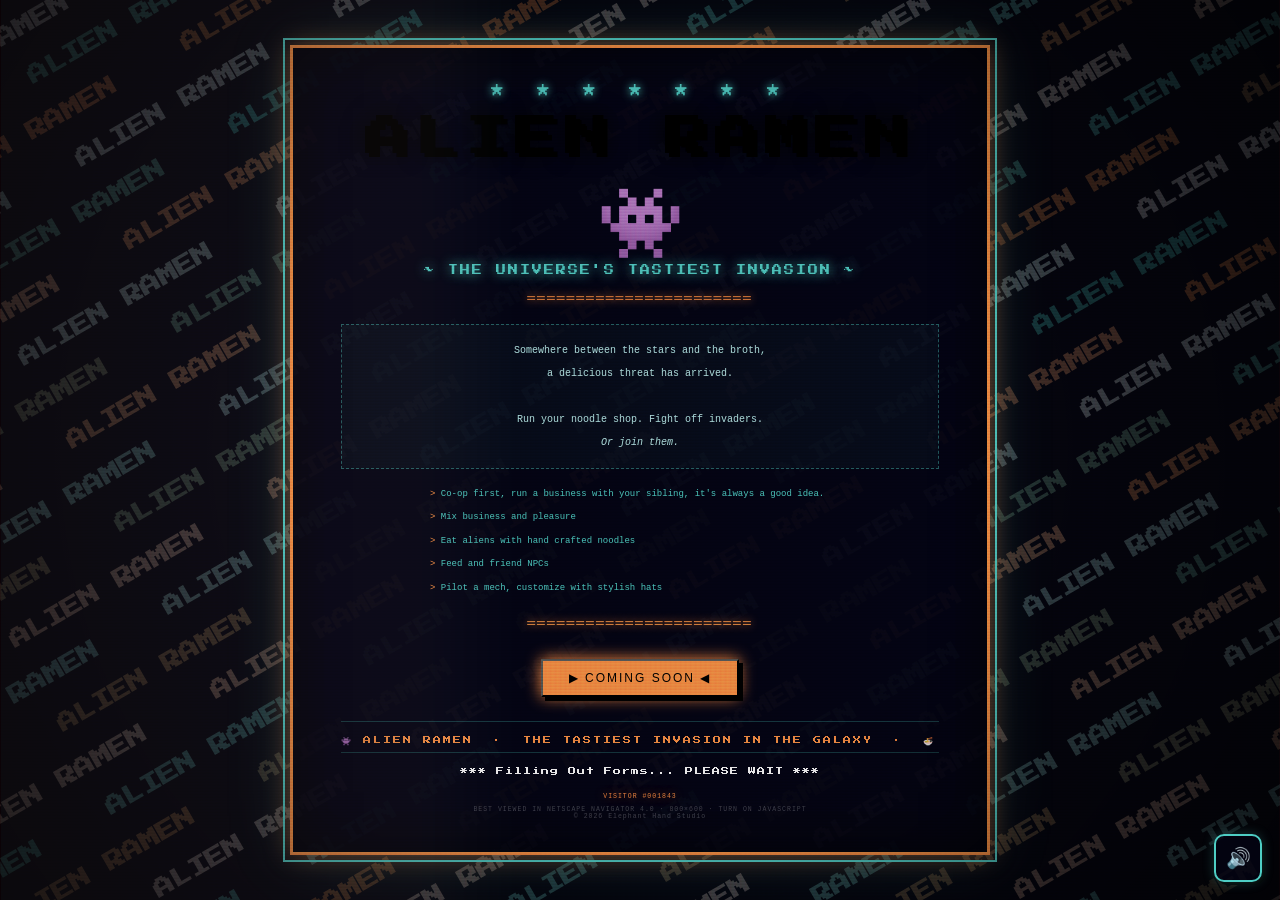
==== index.html @ 8db493e3 "Strengthen CRT overlay and audio" ====
<!DOCTYPE html>
<html lang="en">
<head>
  <meta charset="UTF-8">
  <meta name="viewport" content="width=device-width, initial-scale=1.0">
  <title>ALIEN RAMEN</title>
  <!-- Alien invader emoji favicon via SVG data URI -->
  <link rel="icon" href="data:image/svg+xml,<svg xmlns='http://www.w3.org/2000/svg' viewBox='0 0 100 100'><text y='.9em' font-size='90'>👾</text></svg>">
  <link href="https://fonts.googleapis.com/css2?family=Press+Start+2P&display=swap" rel="stylesheet">
  <style>
    :root {
      --orange: #FF8C42;
      --teal:   #4ECDC4;
      --white:  #FFFFFF;
      --dark:   #04040e;
      --card-bg: rgba(4, 4, 20, 0.93);
    }

    * { margin: 0; padding: 0; box-sizing: border-box; }

    body {
      background: var(--dark);
      min-height: 100vh;
      display: flex;
      align-items: center;
      justify-content: center;
      overflow: hidden;
      font-family: 'Press Start 2P', 'Courier New', monospace;
    }
    body.booting .card {
      opacity: 0;
      transform: scale(0.98);
      pointer-events: none;
    }
    body.crt-on::before {
      content: "";
      position: fixed;
      inset: 0;
      z-index: 20;
      pointer-events: none;
      background:
        repeating-linear-gradient(
          to bottom,
          rgba(255, 255, 255, 0.2) 0px,
          rgba(255, 255, 255, 0.2) 1px,
          rgba(0, 0, 0, 0) 2px,
          rgba(0, 0, 0, 0) 3px
        ),
        repeating-linear-gradient(
          to right,
          rgba(255, 80, 80, 0.09) 0px,
          rgba(255, 80, 80, 0.09) 1px,
          rgba(80, 255, 120, 0.09) 2px,
          rgba(80, 255, 120, 0.09) 3px,
          rgba(80, 160, 255, 0.09) 4px,
          rgba(80, 160, 255, 0.09) 5px
        );
      mix-blend-mode: overlay;
      opacity: 0.55;
      animation: scanlineDrift 7s linear infinite, crtFlicker 0.14s steps(2, end) infinite;
    }
    body.crt-on::after {
      content: "";
      position: fixed;
      inset: 0;
      z-index: 21;
      pointer-events: none;
      background:
        radial-gradient(circle at center, rgba(0, 0, 0, 0.05) 45%, rgba(0, 0, 0, 0.72) 100%),
        linear-gradient(180deg, rgba(0, 12, 18, 0.06), rgba(16, 0, 22, 0.06));
      mix-blend-mode: multiply;
      opacity: 0.9;
    }
    .crt-rgb {
      position: fixed;
      inset: 0;
      z-index: 22;
      pointer-events: none;
      opacity: 0.2;
      mix-blend-mode: screen;
      animation: rgbJitter 0.2s steps(2, end) infinite;
      background:
        linear-gradient(90deg, rgba(255,0,0,0.16) 0%, rgba(255,0,0,0.16) 33%, rgba(0,0,0,0) 40%),
        linear-gradient(90deg, rgba(0,255,255,0.16) 0%, rgba(0,255,255,0.16) 33%, rgba(0,0,0,0) 40%);
      background-size: 100% 100%, 100% 100%;
      background-position: -1px 0, 1px 0;
    }
    body:not(.crt-on) .crt-rgb { display: none; }
    @keyframes scanlineDrift {
      from { transform: translateY(0); }
      to { transform: translateY(4px); }
    }
    @keyframes crtFlicker {
      0%, 100% { opacity: 0.55; }
      50% { opacity: 0.62; }
    }
    @keyframes rgbJitter {
      0%, 100% { transform: translateX(0); }
      50% { transform: translateX(0.7px); }
    }

    /* ── CANVAS BACKGROUND ───────────────────────── */
    #bg {
      position: fixed;
      inset: 0;
      width: 100%;
      height: 100%;
      z-index: 0;
    }

    /* ── CARD ────────────────────────────────────── */
    .card {
      position: relative;
      z-index: 10;
      background: var(--card-bg);
      border: 3px solid var(--orange);
      outline: 2px solid var(--teal);
      outline-offset: 5px;
      padding: 36px 48px 32px;
      max-width: 700px;
      width: 92vw;
      text-align: center;
      box-shadow:
        0 0 25px rgba(255,140,66,.45),
        0 0 60px rgba(78,205,196,.2),
        inset 0 0 50px rgba(0,0,0,.6);
      transition: opacity .5s ease, transform .5s ease;
    }

    /* ── TITLE ───────────────────────────────────── */
    .stars-row {
      color: var(--teal);
      font-size: 13px;
      letter-spacing: 10px;
      margin-bottom: 18px;
      text-shadow: 0 0 8px var(--teal);
    }

    .game-title {
      font-size: clamp(26px, 6vw, 44px);
      letter-spacing: 6px;
      text-shadow: 4px 4px 0 #000, 0 0 22px currentColor;
      margin-bottom: 4px;
      animation: titleCycle 6s linear infinite;
    }
    body.title-jitter-on .game-title {
      animation: titleCycle 6s linear infinite, titleJitter 2.4s steps(2, end) infinite;
    }
    @keyframes titleCycle {
      0%,100% { color: var(--orange); }
      33%      { color: var(--teal);   }
      66%      { color: var(--white);  }
    }
    @keyframes titleJitter {
      0%, 86%, 100% { transform: translate(0, 0) skewX(0deg); filter: drop-shadow(0 0 0 transparent); }
      87% { transform: translate(-1px, 0) skewX(-1deg); }
      89% { transform: translate(1px, 1px) skewX(1deg); }
      91% { transform: translate(-1px, -1px) skewX(0deg); filter: drop-shadow(2px 0 0 rgba(78,205,196,.35)); }
      93% { transform: translate(1px, 0) skewX(-1deg); filter: drop-shadow(-2px 0 0 rgba(255,140,66,.35)); }
    }

    /* ── ALIEN ICON ──────────────────────────────── */
    .alien-icon {
      font-size: 70px;
      display: block;
      margin: 18px auto;
      line-height: 1;
      animation: float 2.2s ease-in-out infinite;
    }
    @keyframes float {
      0%,100% { transform: translateY(0); }
      50%      { transform: translateY(-9px); }
    }

    /* ── DIVIDERS & TAGLINE ──────────────────────── */
    .divider {
      color: var(--orange);
      font-size: 13px;
      letter-spacing: 2px;
      margin: 14px 0;
      text-shadow: 0 0 8px var(--orange);
    }

    .tagline {
      color: var(--teal);
      font-size: 10px;
      letter-spacing: 2px;
      text-shadow: 0 0 12px var(--teal);
      margin: 10px 0;
    }

    /* ── DESCRIPTION BOX ─────────────────────────── */
    .description {
      color: #b8ecec;
      font-size: 10px;
      line-height: 2.3;
      margin: 18px 0 14px;
      padding: 14px 18px;
      border: 1px dashed rgba(78,205,196,.4);
      background: rgba(78,205,196,.04);
      font-family: 'Courier New', monospace;
    }

    /* ── FEATURE LIST ────────────────────────────── */
    .features {
      text-align: left;
      list-style: none;
      color: var(--teal);
      font-size: 9px;
      line-height: 2.6;
      margin: 8px auto 14px;
      max-width: 420px;
      font-family: 'Courier New', monospace;
    }
    .features li::before { content: '> '; color: var(--orange); }

    /* ── COMING SOON BADGE ───────────────────────── */
    .coming-soon {
      display: inline-block;
      background: var(--orange);
      color: #000;
      padding: 10px 26px;
      font-size: 12px;
      letter-spacing: 2px;
      box-shadow: 4px 4px 0 #000, 0 0 16px var(--orange);
      margin: 14px 0 10px;
      animation: badgeGlow 2s ease-in-out infinite;
    }
    @keyframes badgeGlow {
      0%,100% { box-shadow: 4px 4px 0 #000, 0 0 10px var(--orange); }
      50%      { box-shadow: 4px 4px 0 #000, 0 0 28px var(--orange); }
    }

    /* ── BLINK & FOOTER ──────────────────────────── */
    .blink-text {
      color: var(--white);
      font-size: 8px;
      letter-spacing: 1px;
      margin-top: 14px;
      animation: blink 1.2s step-start infinite;
    }
    @keyframes blink { 0%,100% { opacity:1; } 50% { opacity:0; } }

    .marquee-wrap {
      overflow: hidden;
      margin: 14px 0 6px;
      border-top: 1px solid rgba(78,205,196,.25);
      border-bottom: 1px solid rgba(78,205,196,.25);
      padding: 6px 0;
    }
    .marquee-inner {
      display: inline-block;
      white-space: nowrap;
      animation: marqueeScroll 18s linear infinite;
      color: var(--orange);
      font-size: 8px;
      letter-spacing: 2px;
    }
    @keyframes marqueeScroll {
      from { transform: translateX(100vw); }
      to   { transform: translateX(-100%); }
    }

    .footer-note {
      color: rgba(255,255,255,.25);
      font-size: 6.5px;
      margin-top: 18px;
      font-family: 'Courier New', monospace;
      letter-spacing: 1px;
    }
    .footer-counter {
      color: rgba(255, 140, 66, 0.95);
      margin-bottom: 6px;
      text-shadow: 0 0 8px rgba(255, 140, 66, 0.5);
    }

    .boot-overlay {
      position: fixed;
      inset: 0;
      z-index: 30;
      background: rgba(0, 0, 0, 0.96);
      color: var(--teal);
      font-family: 'Courier New', monospace;
      font-size: clamp(12px, 1.8vw, 16px);
      padding: clamp(18px, 3vw, 30px);
      display: flex;
      align-items: flex-start;
      justify-content: flex-start;
      text-shadow: 0 0 8px rgba(78,205,196,.45);
      transition: opacity .6s ease;
    }
    .boot-overlay.hidden {
      opacity: 0;
      pointer-events: none;
    }
    .boot-lines {
      white-space: pre-wrap;
      line-height: 1.8;
      max-width: min(900px, 92vw);
    }

    .sound-toggle {
      position: fixed;
      right: 18px;
      bottom: 18px;
      z-index: 40;
      width: 48px;
      height: 48px;
      border: 2px solid var(--teal);
      background: rgba(4, 4, 20, 0.75);
      color: var(--teal);
      border-radius: 10px;
      box-shadow: 0 0 12px rgba(78,205,196,.25), 3px 3px 0 #000;
      display: grid;
      place-items: center;
      font-size: 20px;
      line-height: 1;
      transition: transform .15s ease, box-shadow .2s ease, color .2s ease, border-color .2s ease;
      user-select: none;
      opacity: 1;
      visibility: visible;
    }
    body.booting .sound-toggle {
      opacity: 0;
      visibility: hidden;
      pointer-events: none;
    }
    .sound-toggle:hover {
      transform: translateY(-1px);
      box-shadow: 0 0 18px rgba(78,205,196,.45), 3px 3px 0 #000;
    }
    .sound-toggle:active {
      transform: translateY(0);
    }
    .sound-toggle.muted {
      color: rgba(255,255,255,.7);
      border-color: rgba(255,255,255,.5);
    }
  </style>
</head>
<body>

  <!-- Diagonal scrolling "ALIEN RAMEN" background -->
  <canvas id="bg"></canvas>
  <div class="crt-rgb" aria-hidden="true"></div>
  <div id="bootOverlay" class="boot-overlay" aria-hidden="true">
    <pre id="bootLines" class="boot-lines"></pre>
  </div>

  <!-- Landing page card -->
  <div class="card">
    <div class="stars-row">★ ★ ★ ★ ★ ★ ★</div>

    <div class="game-title">ALIEN RAMEN</div>

    <span class="alien-icon">👾</span>

    <div class="tagline">~ THE UNIVERSE'S TASTIEST INVASION ~</div>

    <div class="divider">═══════════════════════</div>

    <div class="description">
      Somewhere between the stars and the broth,<br>
      a delicious threat has arrived.<br><br>
      Run your noodle shop. Fight off invaders.<br>
      <em>Or join them.</em>
    </div>

    <ul class="features">
      <li>Co-op first, run a business with your sibling, it's always a good idea.</li>
      <li>Mix business and pleasure</li>
      <li>Eat aliens with hand crafted noodles</li>
      <li>Feed and friend NPCs</li>
      <li>Pilot a mech, customize with stylish hats</li>
    </ul>

    <div class="divider">═══════════════════════</div>

    <button id="comingSoonBtn" class="coming-soon" type="button">▶ COMING SOON ◀</button>

    <div class="marquee-wrap">
      <span class="marquee-inner">
        👾 ALIEN RAMEN &nbsp;·&nbsp; THE TASTIEST INVASION IN THE GALAXY &nbsp;·&nbsp;
        🍜 COMING SOON &nbsp;·&nbsp; PREPARE YOUR NOODLES &nbsp;·&nbsp;
        👾 ALIEN RAMEN &nbsp;·&nbsp;
      </span>
    </div>

    <div id="blinkText" class="blink-text">*** LOADING NOODLES... PLEASE WAIT ***</div>

    <div class="footer-note">
      <div id="footerCounter" class="footer-counter">VISITOR #<span id="visitorCount">000000</span></div>
      BEST VIEWED IN NETSCAPE NAVIGATOR 4.0 · 800×600 · TURN ON JAVASCRIPT
      <br>
      © 2026 Elephant Hand Studio
    </div>
  </div>
  <button id="soundToggle" class="sound-toggle muted" type="button" aria-label="Enable sound" title="Toggle sound">🔇</button>
  <audio id="bgm" loop preload="auto">
    <source src="assets/bgm.mi_music-fourth-flight.mp3" type="audio/mpeg">
  </audio>

  <script>
    const RETRO_FEATURES = {
      crtScanlines: true,
      bootSequence: true,
      soundSystem: true,
      visitorCounter: true,
      titleJitter: true,
    };

    // ── Canvas diagonal scrolling background ──────────────────────────────────
    const canvas = document.getElementById('bg');
    const ctx    = canvas.getContext('2d');

    const COLORS    = ['#FF8C42', '#4ECDC4', '#FFFFFF'];
    const TEXT      = 'ALIEN RAMEN   ';
    const FONT_SIZE = 20;
    const WORD_GAP  = 18;
    const ROW_GAP   = 10;
    const ANGLE     = -Math.PI / 6;   // –30 °  (diagonal)
    const SPEED     = 0.55;           // px per frame

    let offset    = 0;
    let textWidth = 0;
    let cellWidth = 0;
    let rowHeight = 0;

    function resize() {
      canvas.width  = window.innerWidth;
      canvas.height = window.innerHeight;
      // Re-measure after resize (font may change on hi-DPI)
      setFont();
      textWidth = ctx.measureText(TEXT).width;
      cellWidth = textWidth + WORD_GAP;
      rowHeight = FONT_SIZE * 1.9 + ROW_GAP;
    }

    function setFont() {
      ctx.font = `bold ${FONT_SIZE}px 'Press Start 2P', 'Courier New', monospace`;
      ctx.textBaseline = 'top';
    }

    // Smooth color cycling: each cell has its own time offset
    function getColor(cellIndex, timestamp) {
      const cycleMs  = 2800;                        // ms for one full color cycle
      const stagger  = 550;                         // ms offset between cells
      const period   = cycleMs * COLORS.length;
      // Math.abs(cellIndex) keeps the stagger positive so the modulo is always >= 0
      const t        = (timestamp + Math.abs(cellIndex) * stagger) % period;
      const idx      = Math.floor(t / cycleMs) % COLORS.length;
      const next     = (idx + 1)                   % COLORS.length;
      const frac     = (t % cycleMs) / cycleMs;

      const c1 = hexToRgb(COLORS[idx]);
      const c2 = hexToRgb(COLORS[next]);
      return `rgb(${lerp(c1.r,c2.r,frac)|0},${lerp(c1.g,c2.g,frac)|0},${lerp(c1.b,c2.b,frac)|0})`;
    }

    function hexToRgb(hex) {
      return {
        r: parseInt(hex.slice(1,3), 16),
        g: parseInt(hex.slice(3,5), 16),
        b: parseInt(hex.slice(5,7), 16),
      };
    }
    const lerp = (a, b, t) => a + (b - a) * t;

    function draw(timestamp) {
      ctx.clearRect(0, 0, canvas.width, canvas.height);
      setFont();

      if (cellWidth === 0) {
        textWidth = ctx.measureText(TEXT).width;
        cellWidth = textWidth + WORD_GAP;
      }

      ctx.globalAlpha = 0.26;
      ctx.save();

      // Centre the rotated grid over the viewport
      ctx.translate(canvas.width / 2, canvas.height / 2);
      ctx.rotate(ANGLE);

      const diag    = Math.hypot(canvas.width, canvas.height);
      const numCols = Math.ceil(diag / cellWidth)  + 4;
      const numRows = Math.ceil(diag / rowHeight)  + 4;
      const startX  = -diag / 2;
      const startY  = -diag / 2;

      // Seamless scroll: advance only by (offset % cellWidth) so the grid tiles
      const cellOffsetX = offset % cellWidth;

      for (let row = 0; row < numRows; row++) {
        // Brick-pattern horizontal stagger per row keeps the pattern from
        // looking like a boring stripe and reinforces the diagonal feel.
        const brickShift = (row % 2) * (cellWidth / 2);

        for (let col = -1; col < numCols; col++) {
          const x = startX + col * cellWidth - cellOffsetX + brickShift;
          const y = startY + row * rowHeight;

          ctx.fillStyle = getColor(row * numCols + col, timestamp);
          ctx.fillText(TEXT, x, y);
        }
      }

      ctx.restore();

      offset += SPEED;
      // Prevent the offset from growing unboundedly (keep it in one tile period)
      if (offset > textWidth * 200) offset = 0;

      requestAnimationFrame(draw);
    }

    const bootOverlay = document.getElementById('bootOverlay');
    const bootLines = document.getElementById('bootLines');
    const footerCounter = document.getElementById('footerCounter');
    const visitorCountEl = document.getElementById('visitorCount');
    const soundToggle = document.getElementById('soundToggle');
    const comingSoonBtn = document.getElementById('comingSoonBtn');
    const blinkTextEl = document.getElementById('blinkText');
    const bgm = document.getElementById('bgm');
    const sfxSelect = new Audio('assets/blipSelect.wav');
    const sfxConfirm = new Audio('assets/hitHurt.wav');
    const HOVER_SFX_COOLDOWN_MS = 150;
    sfxSelect.preload = 'auto';
    sfxConfirm.preload = 'auto';
    sfxSelect.volume = 0.315;
    sfxConfirm.volume = 0.385;

    let audioEnabled = RETRO_FEATURES.soundSystem;
    let lastHoverSfxAt = 0;
    let statusMessages = [
      'Making Noodles',
      'Loading Broth',
      'Lowering Defense Matrix',
      'Gathering Hats',
      'Finding Customers',
      'Loading Slurps',
      'Chopping Meat',
      'Dumpster Diving',
      'Filling Out Forms',
      'Getting a Business License',
      'Killing Invaders',
      'Midnight Market Is Not Real',
      'Descaling Tentacles',
      'Acquiring Permissions',
      'Infusing Broth',
      'Smelling Cheffory',
    ];
    let lastStatusIndex = -1;

    function updateVisitorCounter() {
      if (!visitorCountEl) return;
      const key = 'alienRamenVisitorCount';
      let count = parseInt(localStorage.getItem(key) || '1842', 10);
      if (!Number.isFinite(count)) count = 1842;
      count += 1;
      localStorage.setItem(key, String(count));
      visitorCountEl.textContent = String(count).padStart(6, '0');
    }

    function playUiBlip(kind = 'tap') {
      if (!audioEnabled) return;
      const sfx = kind === 'confirm' ? sfxConfirm : sfxSelect;
      try {
        if (kind === 'tap') {
          const now = performance.now();
          if (now - lastHoverSfxAt < HOVER_SFX_COOLDOWN_MS) return;
          if (!sfx.paused && Number.isFinite(sfx.duration) && sfx.currentTime < sfx.duration - 0.02) return;
          lastHoverSfxAt = now;
        }
        sfx.currentTime = 0;
        sfx.play().catch(() => {});
      } catch (_) {}
    }

    function setAudioEnabled(enabled) {
      audioEnabled = enabled;
      if (!RETRO_FEATURES.soundSystem) return;
      soundToggle.classList.toggle('muted', !enabled);
      soundToggle.textContent = enabled ? '🔊' : '🔇';
      soundToggle.setAttribute('aria-label', enabled ? 'Mute sound' : 'Enable sound');
      soundToggle.title = enabled ? 'Mute sound' : 'Enable sound';

      if (enabled) {
        bgm.volume = 0.315;
        bgm.play().catch(() => {});
      } else {
        bgm.pause();
      }
    }

    async function loadStatusMessagesFromCsv() {
      try {
        const response = await fetch('assets/loading-statuses.csv', { cache: 'no-store' });
        if (!response.ok) return;
        const csv = await response.text();
        const parsed = csv
          .split(/\r?\n/)
          .map((line) => line.trim())
          .filter((line) => line.length > 0 && !line.startsWith('#'));

        if (parsed.length > 0) {
          statusMessages = parsed;
        }
      } catch (_) {}
    }

    function getNextStatusMessage() {
      if (statusMessages.length === 0) return 'Loading Noodles... Please Wait';
      if (statusMessages.length === 1) return statusMessages[0];

      let nextIndex = lastStatusIndex;
      while (nextIndex === lastStatusIndex) {
        nextIndex = Math.floor(Math.random() * statusMessages.length);
      }
      lastStatusIndex = nextIndex;
      return statusMessages[nextIndex];
    }

    function updateBlinkStatus() {
      if (!blinkTextEl) return;
      blinkTextEl.textContent = `*** ${getNextStatusMessage()}... PLEASE WAIT ***`;
    }

    async function initBlinkStatus() {
      if (!blinkTextEl) return;
      await loadStatusMessagesFromCsv();
      updateBlinkStatus();
      blinkTextEl.addEventListener('animationiteration', updateBlinkStatus);
    }

    async function runBootSequence() {
      if (!bootOverlay || !bootLines) return;
      if (!RETRO_FEATURES.bootSequence) {
        bootOverlay.classList.add('hidden');
        return;
      }
      document.body.classList.add('booting');

      const lines = [
        'ALIEN RAMEN OS v1.99',
        'Booting noodle-core...',
        'Checking broth memory banks... OK',
        'Loading sibling co-op protocol... OK',
        'Calibrating mech ladle thrusters... OK',
        'Spawning friendly NPCs... READY',
        '',
        'Welcome to the shop.'
      ];

      bootLines.textContent = '';
      for (const line of lines) {
        bootLines.textContent += `${line}\n`;
        await new Promise((resolve) => setTimeout(resolve, 80));
      }

      await new Promise((resolve) => setTimeout(resolve, 175));
      bootOverlay.classList.add('hidden');
      document.body.classList.remove('booting');
    }

    if (comingSoonBtn) {
      comingSoonBtn.addEventListener('click', () => {
        comingSoonBtn.textContent = 'Steam page coming soon';
        window.setTimeout(() => {
          comingSoonBtn.textContent = '▶ COMING SOON ◀';
        }, 1400);
      });
    }

    if (RETRO_FEATURES.soundSystem) {
      setAudioEnabled(true);

      soundToggle.addEventListener('click', () => {
        const next = !audioEnabled;
        setAudioEnabled(next);
        if (next) {
          playUiBlip('confirm');
        }
      });

      document.addEventListener('pointerover', (event) => {
        const target = event.target.closest('button, a');
        if (target && target !== soundToggle) {
          playUiBlip('tap');
        }
      });

      document.addEventListener('pointerdown', (event) => {
        const target = event.target.closest('button, a');
        if (target && target !== soundToggle) {
          playUiBlip('confirm');
        }
      });

      bgm.addEventListener('error', () => {
        soundToggle.title = 'Sound file missing (check assets audio filenames)';
      });

      // Some browsers block autoplay until first user gesture.
      window.addEventListener('pointerdown', () => {
        if (audioEnabled && bgm.paused) {
          bgm.play().catch(() => {});
        }
      }, { once: true });
    } else {
      soundToggle.hidden = true;
      bgm.pause();
    }

    // Start everything up
    if (RETRO_FEATURES.crtScanlines) {
      document.body.classList.add('crt-on');
    }
    if (RETRO_FEATURES.titleJitter) {
      document.body.classList.add('title-jitter-on');
    }
    if (RETRO_FEATURES.visitorCounter) {
      updateVisitorCounter();
    } else if (footerCounter) {
      footerCounter.style.display = 'none';
    }
    resize();
    window.addEventListener('resize', resize);
    if (document.fonts && document.fonts.ready) {
      document.fonts.ready.then(resize).catch(() => {});
      if (typeof document.fonts.addEventListener === 'function') {
        document.fonts.addEventListener('loadingdone', resize);
      }
    }
    runBootSequence();
    initBlinkStatus();
    requestAnimationFrame(draw);
  </script>
</body>
</html>
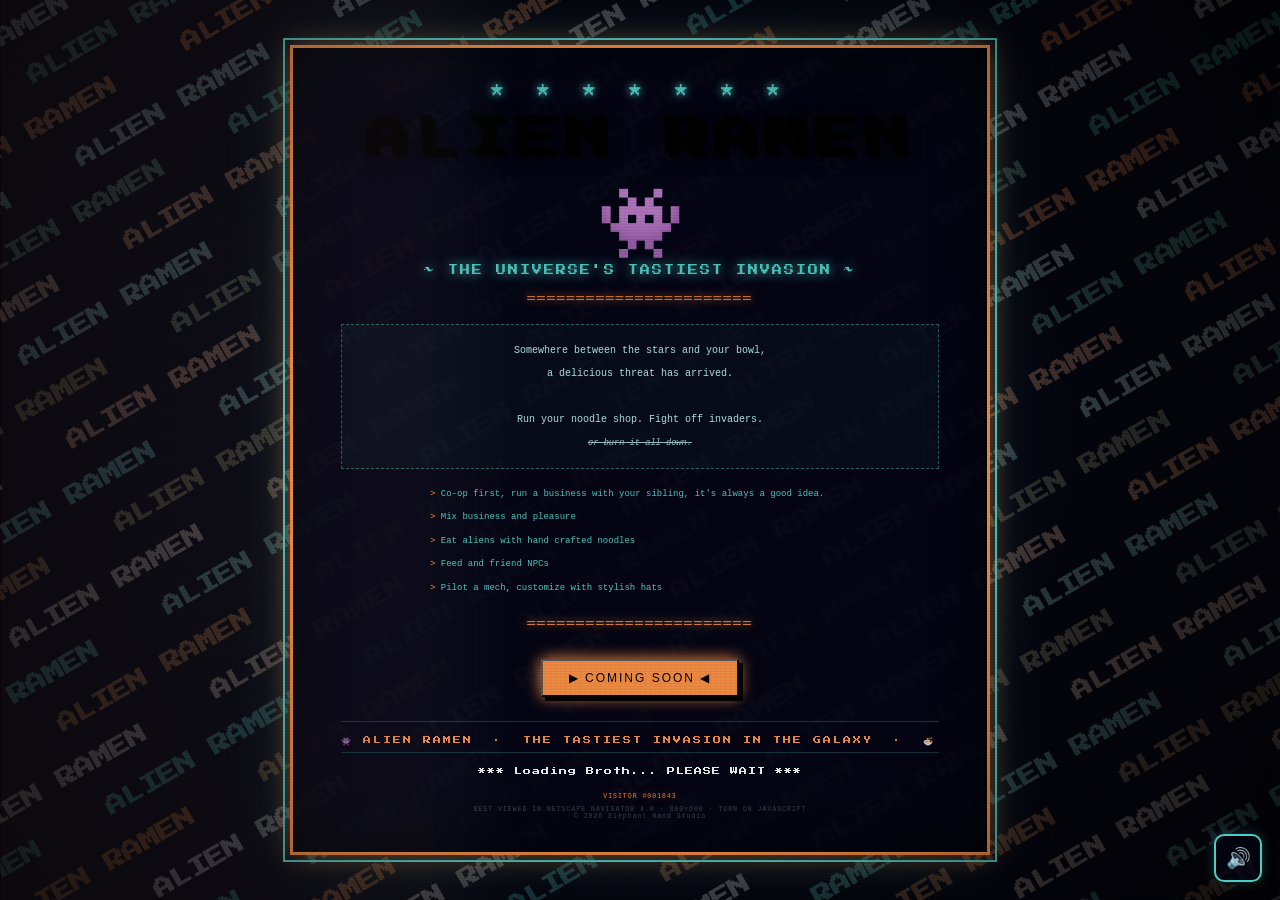
==== commit d51e1f52: "Update chaos copy and delay" ====
--- a/index.html
+++ b/index.html
@@ -200,6 +200,13 @@
       background: rgba(78,205,196,.04);
       font-family: 'Courier New', monospace;
     }
+    .description__chaos {
+      display: inline-block;
+      font-style: italic;
+      font-size: calc(10px - 1pt);
+      text-decoration: line-through;
+      opacity: 0.85;
+    }
 
     /* ── FEATURE LIST ────────────────────────────── */
     .features {
@@ -360,10 +367,10 @@
     <div class="divider">═══════════════════════</div>
 
     <div class="description">
-      Somewhere between the stars and the broth,<br>
+      Somewhere between the stars and your bowl,<br>
       a delicious threat has arrived.<br><br>
       Run your noodle shop. Fight off invaders.<br>
-      <em>Or join them.</em>
+      <span class="description__chaos">or burn it all down.</span>
     </div>
 
     <ul class="features">
@@ -524,7 +531,7 @@
     const bgm = document.getElementById('bgm');
     const sfxSelect = new Audio('assets/blipSelect.wav');
     const sfxConfirm = new Audio('assets/hitHurt.wav');
-    const HOVER_SFX_COOLDOWN_MS = 150;
+    const HOVER_SFX_COOLDOWN_MS = 1200;
     sfxSelect.preload = 'auto';
     sfxConfirm.preload = 'auto';
     sfxSelect.volume = 0.315;
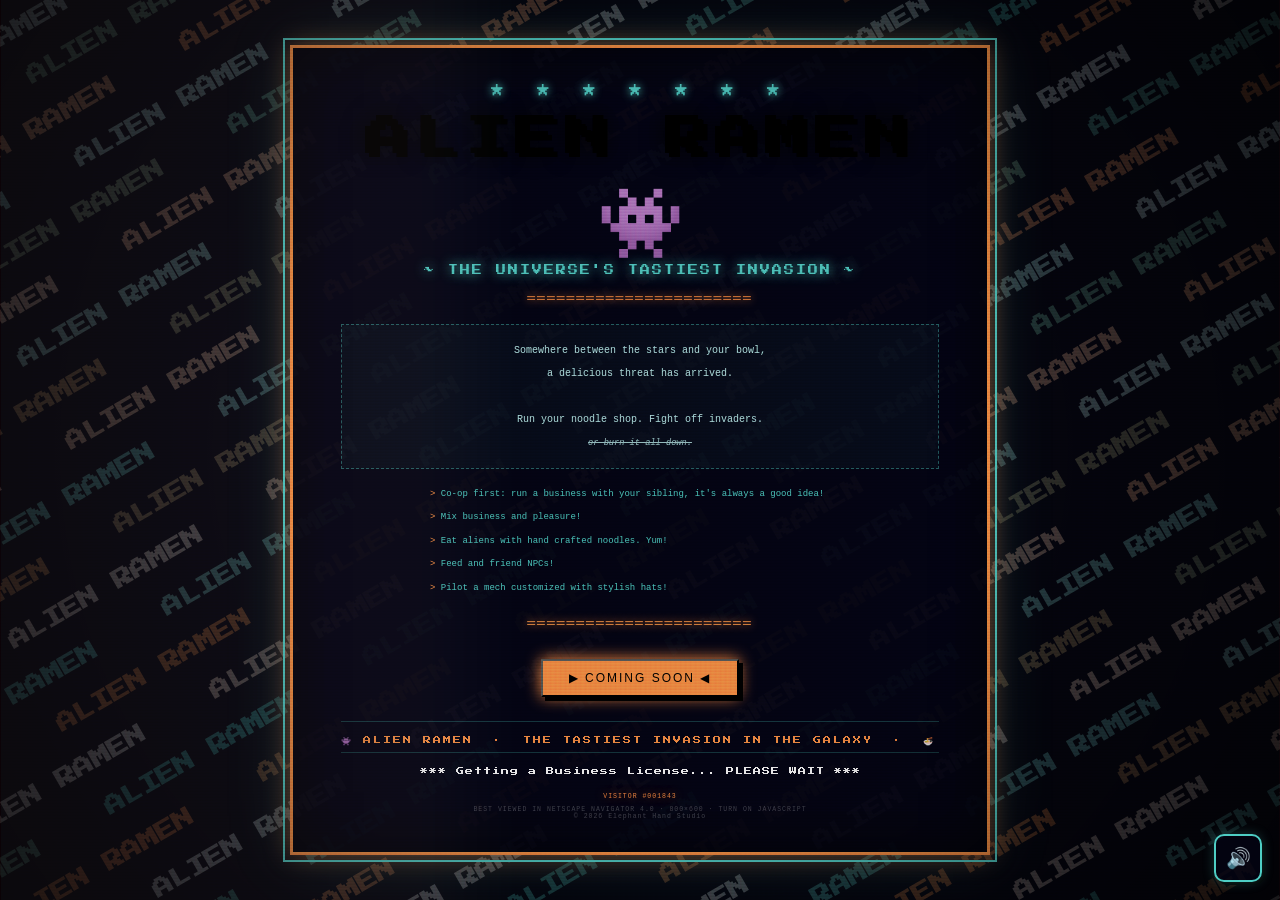
==== commit 7e2013c0: "updated some copy" ====
--- a/index.html
+++ b/index.html
@@ -1,747 +1,880 @@
-<!DOCTYPE html>
+<!doctype html>
 <html lang="en">
-<head>
-  <meta charset="UTF-8">
-  <meta name="viewport" content="width=device-width, initial-scale=1.0">
-  <title>ALIEN RAMEN</title>
-  <!-- Alien invader emoji favicon via SVG data URI -->
-  <link rel="icon" href="data:image/svg+xml,<svg xmlns='http://www.w3.org/2000/svg' viewBox='0 0 100 100'><text y='.9em' font-size='90'>👾</text></svg>">
-  <link href="https://fonts.googleapis.com/css2?family=Press+Start+2P&display=swap" rel="stylesheet">
-  <style>
-    :root {
-      --orange: #FF8C42;
-      --teal:   #4ECDC4;
-      --white:  #FFFFFF;
-      --dark:   #04040e;
-      --card-bg: rgba(4, 4, 20, 0.93);
-    }
-
-    * { margin: 0; padding: 0; box-sizing: border-box; }
-
-    body {
-      background: var(--dark);
-      min-height: 100vh;
-      display: flex;
-      align-items: center;
-      justify-content: center;
-      overflow: hidden;
-      font-family: 'Press Start 2P', 'Courier New', monospace;
-    }
-    body.booting .card {
-      opacity: 0;
-      transform: scale(0.98);
-      pointer-events: none;
-    }
-    body.crt-on::before {
-      content: "";
-      position: fixed;
-      inset: 0;
-      z-index: 20;
-      pointer-events: none;
-      background:
-        repeating-linear-gradient(
-          to bottom,
-          rgba(255, 255, 255, 0.2) 0px,
-          rgba(255, 255, 255, 0.2) 1px,
-          rgba(0, 0, 0, 0) 2px,
-          rgba(0, 0, 0, 0) 3px
-        ),
-        repeating-linear-gradient(
-          to right,
-          rgba(255, 80, 80, 0.09) 0px,
-          rgba(255, 80, 80, 0.09) 1px,
-          rgba(80, 255, 120, 0.09) 2px,
-          rgba(80, 255, 120, 0.09) 3px,
-          rgba(80, 160, 255, 0.09) 4px,
-          rgba(80, 160, 255, 0.09) 5px
-        );
-      mix-blend-mode: overlay;
-      opacity: 0.55;
-      animation: scanlineDrift 7s linear infinite, crtFlicker 0.14s steps(2, end) infinite;
-    }
-    body.crt-on::after {
-      content: "";
-      position: fixed;
-      inset: 0;
-      z-index: 21;
-      pointer-events: none;
-      background:
-        radial-gradient(circle at center, rgba(0, 0, 0, 0.05) 45%, rgba(0, 0, 0, 0.72) 100%),
-        linear-gradient(180deg, rgba(0, 12, 18, 0.06), rgba(16, 0, 22, 0.06));
-      mix-blend-mode: multiply;
-      opacity: 0.9;
-    }
-    .crt-rgb {
-      position: fixed;
-      inset: 0;
-      z-index: 22;
-      pointer-events: none;
-      opacity: 0.2;
-      mix-blend-mode: screen;
-      animation: rgbJitter 0.2s steps(2, end) infinite;
-      background:
-        linear-gradient(90deg, rgba(255,0,0,0.16) 0%, rgba(255,0,0,0.16) 33%, rgba(0,0,0,0) 40%),
-        linear-gradient(90deg, rgba(0,255,255,0.16) 0%, rgba(0,255,255,0.16) 33%, rgba(0,0,0,0) 40%);
-      background-size: 100% 100%, 100% 100%;
-      background-position: -1px 0, 1px 0;
-    }
-    body:not(.crt-on) .crt-rgb { display: none; }
-    @keyframes scanlineDrift {
-      from { transform: translateY(0); }
-      to { transform: translateY(4px); }
-    }
-    @keyframes crtFlicker {
-      0%, 100% { opacity: 0.55; }
-      50% { opacity: 0.62; }
-    }
-    @keyframes rgbJitter {
-      0%, 100% { transform: translateX(0); }
-      50% { transform: translateX(0.7px); }
-    }
-
-    /* ── CANVAS BACKGROUND ───────────────────────── */
-    #bg {
-      position: fixed;
-      inset: 0;
-      width: 100%;
-      height: 100%;
-      z-index: 0;
-    }
-
-    /* ── CARD ────────────────────────────────────── */
-    .card {
-      position: relative;
-      z-index: 10;
-      background: var(--card-bg);
-      border: 3px solid var(--orange);
-      outline: 2px solid var(--teal);
-      outline-offset: 5px;
-      padding: 36px 48px 32px;
-      max-width: 700px;
-      width: 92vw;
-      text-align: center;
-      box-shadow:
-        0 0 25px rgba(255,140,66,.45),
-        0 0 60px rgba(78,205,196,.2),
-        inset 0 0 50px rgba(0,0,0,.6);
-      transition: opacity .5s ease, transform .5s ease;
-    }
-
-    /* ── TITLE ───────────────────────────────────── */
-    .stars-row {
-      color: var(--teal);
-      font-size: 13px;
-      letter-spacing: 10px;
-      margin-bottom: 18px;
-      text-shadow: 0 0 8px var(--teal);
-    }
-
-    .game-title {
-      font-size: clamp(26px, 6vw, 44px);
-      letter-spacing: 6px;
-      text-shadow: 4px 4px 0 #000, 0 0 22px currentColor;
-      margin-bottom: 4px;
-      animation: titleCycle 6s linear infinite;
-    }
-    body.title-jitter-on .game-title {
-      animation: titleCycle 6s linear infinite, titleJitter 2.4s steps(2, end) infinite;
-    }
-    @keyframes titleCycle {
-      0%,100% { color: var(--orange); }
-      33%      { color: var(--teal);   }
-      66%      { color: var(--white);  }
-    }
-    @keyframes titleJitter {
-      0%, 86%, 100% { transform: translate(0, 0) skewX(0deg); filter: drop-shadow(0 0 0 transparent); }
-      87% { transform: translate(-1px, 0) skewX(-1deg); }
-      89% { transform: translate(1px, 1px) skewX(1deg); }
-      91% { transform: translate(-1px, -1px) skewX(0deg); filter: drop-shadow(2px 0 0 rgba(78,205,196,.35)); }
-      93% { transform: translate(1px, 0) skewX(-1deg); filter: drop-shadow(-2px 0 0 rgba(255,140,66,.35)); }
-    }
-
-    /* ── ALIEN ICON ──────────────────────────────── */
-    .alien-icon {
-      font-size: 70px;
-      display: block;
-      margin: 18px auto;
-      line-height: 1;
-      animation: float 2.2s ease-in-out infinite;
-    }
-    @keyframes float {
-      0%,100% { transform: translateY(0); }
-      50%      { transform: translateY(-9px); }
-    }
-
-    /* ── DIVIDERS & TAGLINE ──────────────────────── */
-    .divider {
-      color: var(--orange);
-      font-size: 13px;
-      letter-spacing: 2px;
-      margin: 14px 0;
-      text-shadow: 0 0 8px var(--orange);
-    }
-
-    .tagline {
-      color: var(--teal);
-      font-size: 10px;
-      letter-spacing: 2px;
-      text-shadow: 0 0 12px var(--teal);
-      margin: 10px 0;
-    }
-
-    /* ── DESCRIPTION BOX ─────────────────────────── */
-    .description {
-      color: #b8ecec;
-      font-size: 10px;
-      line-height: 2.3;
-      margin: 18px 0 14px;
-      padding: 14px 18px;
-      border: 1px dashed rgba(78,205,196,.4);
-      background: rgba(78,205,196,.04);
-      font-family: 'Courier New', monospace;
-    }
-    .description__chaos {
-      display: inline-block;
-      font-style: italic;
-      font-size: calc(10px - 1pt);
-      text-decoration: line-through;
-      opacity: 0.85;
-    }
-
-    /* ── FEATURE LIST ────────────────────────────── */
-    .features {
-      text-align: left;
-      list-style: none;
-      color: var(--teal);
-      font-size: 9px;
-      line-height: 2.6;
-      margin: 8px auto 14px;
-      max-width: 420px;
-      font-family: 'Courier New', monospace;
-    }
-    .features li::before { content: '> '; color: var(--orange); }
-
-    /* ── COMING SOON BADGE ───────────────────────── */
-    .coming-soon {
-      display: inline-block;
-      background: var(--orange);
-      color: #000;
-      padding: 10px 26px;
-      font-size: 12px;
-      letter-spacing: 2px;
-      box-shadow: 4px 4px 0 #000, 0 0 16px var(--orange);
-      margin: 14px 0 10px;
-      animation: badgeGlow 2s ease-in-out infinite;
-    }
-    @keyframes badgeGlow {
-      0%,100% { box-shadow: 4px 4px 0 #000, 0 0 10px var(--orange); }
-      50%      { box-shadow: 4px 4px 0 #000, 0 0 28px var(--orange); }
-    }
-
-    /* ── BLINK & FOOTER ──────────────────────────── */
-    .blink-text {
-      color: var(--white);
-      font-size: 8px;
-      letter-spacing: 1px;
-      margin-top: 14px;
-      animation: blink 1.2s step-start infinite;
-    }
-    @keyframes blink { 0%,100% { opacity:1; } 50% { opacity:0; } }
-
-    .marquee-wrap {
-      overflow: hidden;
-      margin: 14px 0 6px;
-      border-top: 1px solid rgba(78,205,196,.25);
-      border-bottom: 1px solid rgba(78,205,196,.25);
-      padding: 6px 0;
-    }
-    .marquee-inner {
-      display: inline-block;
-      white-space: nowrap;
-      animation: marqueeScroll 18s linear infinite;
-      color: var(--orange);
-      font-size: 8px;
-      letter-spacing: 2px;
-    }
-    @keyframes marqueeScroll {
-      from { transform: translateX(100vw); }
-      to   { transform: translateX(-100%); }
-    }
-
-    .footer-note {
-      color: rgba(255,255,255,.25);
-      font-size: 6.5px;
-      margin-top: 18px;
-      font-family: 'Courier New', monospace;
-      letter-spacing: 1px;
-    }
-    .footer-counter {
-      color: rgba(255, 140, 66, 0.95);
-      margin-bottom: 6px;
-      text-shadow: 0 0 8px rgba(255, 140, 66, 0.5);
-    }
-
-    .boot-overlay {
-      position: fixed;
-      inset: 0;
-      z-index: 30;
-      background: rgba(0, 0, 0, 0.96);
-      color: var(--teal);
-      font-family: 'Courier New', monospace;
-      font-size: clamp(12px, 1.8vw, 16px);
-      padding: clamp(18px, 3vw, 30px);
-      display: flex;
-      align-items: flex-start;
-      justify-content: flex-start;
-      text-shadow: 0 0 8px rgba(78,205,196,.45);
-      transition: opacity .6s ease;
-    }
-    .boot-overlay.hidden {
-      opacity: 0;
-      pointer-events: none;
-    }
-    .boot-lines {
-      white-space: pre-wrap;
-      line-height: 1.8;
-      max-width: min(900px, 92vw);
-    }
-
-    .sound-toggle {
-      position: fixed;
-      right: 18px;
-      bottom: 18px;
-      z-index: 40;
-      width: 48px;
-      height: 48px;
-      border: 2px solid var(--teal);
-      background: rgba(4, 4, 20, 0.75);
-      color: var(--teal);
-      border-radius: 10px;
-      box-shadow: 0 0 12px rgba(78,205,196,.25), 3px 3px 0 #000;
-      display: grid;
-      place-items: center;
-      font-size: 20px;
-      line-height: 1;
-      transition: transform .15s ease, box-shadow .2s ease, color .2s ease, border-color .2s ease;
-      user-select: none;
-      opacity: 1;
-      visibility: visible;
-    }
-    body.booting .sound-toggle {
-      opacity: 0;
-      visibility: hidden;
-      pointer-events: none;
-    }
-    .sound-toggle:hover {
-      transform: translateY(-1px);
-      box-shadow: 0 0 18px rgba(78,205,196,.45), 3px 3px 0 #000;
-    }
-    .sound-toggle:active {
-      transform: translateY(0);
-    }
-    .sound-toggle.muted {
-      color: rgba(255,255,255,.7);
-      border-color: rgba(255,255,255,.5);
-    }
-  </style>
-</head>
-<body>
-
-  <!-- Diagonal scrolling "ALIEN RAMEN" background -->
-  <canvas id="bg"></canvas>
-  <div class="crt-rgb" aria-hidden="true"></div>
-  <div id="bootOverlay" class="boot-overlay" aria-hidden="true">
-    <pre id="bootLines" class="boot-lines"></pre>
-  </div>
-
-  <!-- Landing page card -->
-  <div class="card">
-    <div class="stars-row">★ ★ ★ ★ ★ ★ ★</div>
-
-    <div class="game-title">ALIEN RAMEN</div>
-
-    <span class="alien-icon">👾</span>
-
-    <div class="tagline">~ THE UNIVERSE'S TASTIEST INVASION ~</div>
-
-    <div class="divider">═══════════════════════</div>
-
-    <div class="description">
-      Somewhere between the stars and your bowl,<br>
-      a delicious threat has arrived.<br><br>
-      Run your noodle shop. Fight off invaders.<br>
-      <span class="description__chaos">or burn it all down.</span>
-    </div>
-
-    <ul class="features">
-      <li>Co-op first, run a business with your sibling, it's always a good idea.</li>
-      <li>Mix business and pleasure</li>
-      <li>Eat aliens with hand crafted noodles</li>
-      <li>Feed and friend NPCs</li>
-      <li>Pilot a mech, customize with stylish hats</li>
-    </ul>
-
-    <div class="divider">═══════════════════════</div>
-
-    <button id="comingSoonBtn" class="coming-soon" type="button">▶ COMING SOON ◀</button>
-
-    <div class="marquee-wrap">
-      <span class="marquee-inner">
-        👾 ALIEN RAMEN &nbsp;·&nbsp; THE TASTIEST INVASION IN THE GALAXY &nbsp;·&nbsp;
-        🍜 COMING SOON &nbsp;·&nbsp; PREPARE YOUR NOODLES &nbsp;·&nbsp;
-        👾 ALIEN RAMEN &nbsp;·&nbsp;
-      </span>
-    </div>
-
-    <div id="blinkText" class="blink-text">*** LOADING NOODLES... PLEASE WAIT ***</div>
-
-    <div class="footer-note">
-      <div id="footerCounter" class="footer-counter">VISITOR #<span id="visitorCount">000000</span></div>
-      BEST VIEWED IN NETSCAPE NAVIGATOR 4.0 · 800×600 · TURN ON JAVASCRIPT
-      <br>
-      © 2026 Elephant Hand Studio
-    </div>
-  </div>
-  <button id="soundToggle" class="sound-toggle muted" type="button" aria-label="Enable sound" title="Toggle sound">🔇</button>
-  <audio id="bgm" loop preload="auto">
-    <source src="assets/bgm.mi_music-fourth-flight.mp3" type="audio/mpeg">
-  </audio>
-
-  <script>
-    const RETRO_FEATURES = {
-      crtScanlines: true,
-      bootSequence: true,
-      soundSystem: true,
-      visitorCounter: true,
-      titleJitter: true,
-    };
-
-    // ── Canvas diagonal scrolling background ──────────────────────────────────
-    const canvas = document.getElementById('bg');
-    const ctx    = canvas.getContext('2d');
-
-    const COLORS    = ['#FF8C42', '#4ECDC4', '#FFFFFF'];
-    const TEXT      = 'ALIEN RAMEN   ';
-    const FONT_SIZE = 20;
-    const WORD_GAP  = 18;
-    const ROW_GAP   = 10;
-    const ANGLE     = -Math.PI / 6;   // –30 °  (diagonal)
-    const SPEED     = 0.55;           // px per frame
-
-    let offset    = 0;
-    let textWidth = 0;
-    let cellWidth = 0;
-    let rowHeight = 0;
-
-    function resize() {
-      canvas.width  = window.innerWidth;
-      canvas.height = window.innerHeight;
-      // Re-measure after resize (font may change on hi-DPI)
-      setFont();
-      textWidth = ctx.measureText(TEXT).width;
-      cellWidth = textWidth + WORD_GAP;
-      rowHeight = FONT_SIZE * 1.9 + ROW_GAP;
-    }
-
-    function setFont() {
-      ctx.font = `bold ${FONT_SIZE}px 'Press Start 2P', 'Courier New', monospace`;
-      ctx.textBaseline = 'top';
-    }
-
-    // Smooth color cycling: each cell has its own time offset
-    function getColor(cellIndex, timestamp) {
-      const cycleMs  = 2800;                        // ms for one full color cycle
-      const stagger  = 550;                         // ms offset between cells
-      const period   = cycleMs * COLORS.length;
-      // Math.abs(cellIndex) keeps the stagger positive so the modulo is always >= 0
-      const t        = (timestamp + Math.abs(cellIndex) * stagger) % period;
-      const idx      = Math.floor(t / cycleMs) % COLORS.length;
-      const next     = (idx + 1)                   % COLORS.length;
-      const frac     = (t % cycleMs) / cycleMs;
-
-      const c1 = hexToRgb(COLORS[idx]);
-      const c2 = hexToRgb(COLORS[next]);
-      return `rgb(${lerp(c1.r,c2.r,frac)|0},${lerp(c1.g,c2.g,frac)|0},${lerp(c1.b,c2.b,frac)|0})`;
-    }
-
-    function hexToRgb(hex) {
-      return {
-        r: parseInt(hex.slice(1,3), 16),
-        g: parseInt(hex.slice(3,5), 16),
-        b: parseInt(hex.slice(5,7), 16),
-      };
-    }
-    const lerp = (a, b, t) => a + (b - a) * t;
-
-    function draw(timestamp) {
-      ctx.clearRect(0, 0, canvas.width, canvas.height);
-      setFont();
-
-      if (cellWidth === 0) {
-        textWidth = ctx.measureText(TEXT).width;
-        cellWidth = textWidth + WORD_GAP;
-      }
-
-      ctx.globalAlpha = 0.26;
-      ctx.save();
-
-      // Centre the rotated grid over the viewport
-      ctx.translate(canvas.width / 2, canvas.height / 2);
-      ctx.rotate(ANGLE);
-
-      const diag    = Math.hypot(canvas.width, canvas.height);
-      const numCols = Math.ceil(diag / cellWidth)  + 4;
-      const numRows = Math.ceil(diag / rowHeight)  + 4;
-      const startX  = -diag / 2;
-      const startY  = -diag / 2;
-
-      // Seamless scroll: advance only by (offset % cellWidth) so the grid tiles
-      const cellOffsetX = offset % cellWidth;
-
-      for (let row = 0; row < numRows; row++) {
-        // Brick-pattern horizontal stagger per row keeps the pattern from
-        // looking like a boring stripe and reinforces the diagonal feel.
-        const brickShift = (row % 2) * (cellWidth / 2);
-
-        for (let col = -1; col < numCols; col++) {
-          const x = startX + col * cellWidth - cellOffsetX + brickShift;
-          const y = startY + row * rowHeight;
-
-          ctx.fillStyle = getColor(row * numCols + col, timestamp);
-          ctx.fillText(TEXT, x, y);
-        }
-      }
-
-      ctx.restore();
-
-      offset += SPEED;
-      // Prevent the offset from growing unboundedly (keep it in one tile period)
-      if (offset > textWidth * 200) offset = 0;
-
-      requestAnimationFrame(draw);
-    }
-
-    const bootOverlay = document.getElementById('bootOverlay');
-    const bootLines = document.getElementById('bootLines');
-    const footerCounter = document.getElementById('footerCounter');
-    const visitorCountEl = document.getElementById('visitorCount');
-    const soundToggle = document.getElementById('soundToggle');
-    const comingSoonBtn = document.getElementById('comingSoonBtn');
-    const blinkTextEl = document.getElementById('blinkText');
-    const bgm = document.getElementById('bgm');
-    const sfxSelect = new Audio('assets/blipSelect.wav');
-    const sfxConfirm = new Audio('assets/hitHurt.wav');
-    const HOVER_SFX_COOLDOWN_MS = 1200;
-    sfxSelect.preload = 'auto';
-    sfxConfirm.preload = 'auto';
-    sfxSelect.volume = 0.315;
-    sfxConfirm.volume = 0.385;
-
-    let audioEnabled = RETRO_FEATURES.soundSystem;
-    let lastHoverSfxAt = 0;
-    let statusMessages = [
-      'Making Noodles',
-      'Loading Broth',
-      'Lowering Defense Matrix',
-      'Gathering Hats',
-      'Finding Customers',
-      'Loading Slurps',
-      'Chopping Meat',
-      'Dumpster Diving',
-      'Filling Out Forms',
-      'Getting a Business License',
-      'Killing Invaders',
-      'Midnight Market Is Not Real',
-      'Descaling Tentacles',
-      'Acquiring Permissions',
-      'Infusing Broth',
-      'Smelling Cheffory',
-    ];
-    let lastStatusIndex = -1;
-
-    function updateVisitorCounter() {
-      if (!visitorCountEl) return;
-      const key = 'alienRamenVisitorCount';
-      let count = parseInt(localStorage.getItem(key) || '1842', 10);
-      if (!Number.isFinite(count)) count = 1842;
-      count += 1;
-      localStorage.setItem(key, String(count));
-      visitorCountEl.textContent = String(count).padStart(6, '0');
-    }
-
-    function playUiBlip(kind = 'tap') {
-      if (!audioEnabled) return;
-      const sfx = kind === 'confirm' ? sfxConfirm : sfxSelect;
-      try {
-        if (kind === 'tap') {
-          const now = performance.now();
-          if (now - lastHoverSfxAt < HOVER_SFX_COOLDOWN_MS) return;
-          if (!sfx.paused && Number.isFinite(sfx.duration) && sfx.currentTime < sfx.duration - 0.02) return;
-          lastHoverSfxAt = now;
-        }
-        sfx.currentTime = 0;
-        sfx.play().catch(() => {});
-      } catch (_) {}
-    }
-
-    function setAudioEnabled(enabled) {
-      audioEnabled = enabled;
-      if (!RETRO_FEATURES.soundSystem) return;
-      soundToggle.classList.toggle('muted', !enabled);
-      soundToggle.textContent = enabled ? '🔊' : '🔇';
-      soundToggle.setAttribute('aria-label', enabled ? 'Mute sound' : 'Enable sound');
-      soundToggle.title = enabled ? 'Mute sound' : 'Enable sound';
-
-      if (enabled) {
-        bgm.volume = 0.315;
-        bgm.play().catch(() => {});
-      } else {
-        bgm.pause();
-      }
-    }
-
-    async function loadStatusMessagesFromCsv() {
-      try {
-        const response = await fetch('assets/loading-statuses.csv', { cache: 'no-store' });
-        if (!response.ok) return;
-        const csv = await response.text();
-        const parsed = csv
-          .split(/\r?\n/)
-          .map((line) => line.trim())
-          .filter((line) => line.length > 0 && !line.startsWith('#'));
-
-        if (parsed.length > 0) {
-          statusMessages = parsed;
-        }
-      } catch (_) {}
-    }
-
-    function getNextStatusMessage() {
-      if (statusMessages.length === 0) return 'Loading Noodles... Please Wait';
-      if (statusMessages.length === 1) return statusMessages[0];
-
-      let nextIndex = lastStatusIndex;
-      while (nextIndex === lastStatusIndex) {
-        nextIndex = Math.floor(Math.random() * statusMessages.length);
-      }
-      lastStatusIndex = nextIndex;
-      return statusMessages[nextIndex];
-    }
-
-    function updateBlinkStatus() {
-      if (!blinkTextEl) return;
-      blinkTextEl.textContent = `*** ${getNextStatusMessage()}... PLEASE WAIT ***`;
-    }
-
-    async function initBlinkStatus() {
-      if (!blinkTextEl) return;
-      await loadStatusMessagesFromCsv();
-      updateBlinkStatus();
-      blinkTextEl.addEventListener('animationiteration', updateBlinkStatus);
-    }
-
-    async function runBootSequence() {
-      if (!bootOverlay || !bootLines) return;
-      if (!RETRO_FEATURES.bootSequence) {
-        bootOverlay.classList.add('hidden');
-        return;
-      }
-      document.body.classList.add('booting');
-
-      const lines = [
-        'ALIEN RAMEN OS v1.99',
-        'Booting noodle-core...',
-        'Checking broth memory banks... OK',
-        'Loading sibling co-op protocol... OK',
-        'Calibrating mech ladle thrusters... OK',
-        'Spawning friendly NPCs... READY',
-        '',
-        'Welcome to the shop.'
-      ];
-
-      bootLines.textContent = '';
-      for (const line of lines) {
-        bootLines.textContent += `${line}\n`;
-        await new Promise((resolve) => setTimeout(resolve, 80));
-      }
-
-      await new Promise((resolve) => setTimeout(resolve, 175));
-      bootOverlay.classList.add('hidden');
-      document.body.classList.remove('booting');
-    }
-
-    if (comingSoonBtn) {
-      comingSoonBtn.addEventListener('click', () => {
-        comingSoonBtn.textContent = 'Steam page coming soon';
-        window.setTimeout(() => {
-          comingSoonBtn.textContent = '▶ COMING SOON ◀';
-        }, 1400);
-      });
-    }
-
-    if (RETRO_FEATURES.soundSystem) {
-      setAudioEnabled(true);
-
-      soundToggle.addEventListener('click', () => {
-        const next = !audioEnabled;
-        setAudioEnabled(next);
-        if (next) {
-          playUiBlip('confirm');
-        }
-      });
-
-      document.addEventListener('pointerover', (event) => {
-        const target = event.target.closest('button, a');
-        if (target && target !== soundToggle) {
-          playUiBlip('tap');
-        }
-      });
-
-      document.addEventListener('pointerdown', (event) => {
-        const target = event.target.closest('button, a');
-        if (target && target !== soundToggle) {
-          playUiBlip('confirm');
-        }
-      });
-
-      bgm.addEventListener('error', () => {
-        soundToggle.title = 'Sound file missing (check assets audio filenames)';
-      });
-
-      // Some browsers block autoplay until first user gesture.
-      window.addEventListener('pointerdown', () => {
-        if (audioEnabled && bgm.paused) {
-          bgm.play().catch(() => {});
-        }
-      }, { once: true });
-    } else {
-      soundToggle.hidden = true;
-      bgm.pause();
-    }
-
-    // Start everything up
-    if (RETRO_FEATURES.crtScanlines) {
-      document.body.classList.add('crt-on');
-    }
-    if (RETRO_FEATURES.titleJitter) {
-      document.body.classList.add('title-jitter-on');
-    }
-    if (RETRO_FEATURES.visitorCounter) {
-      updateVisitorCounter();
-    } else if (footerCounter) {
-      footerCounter.style.display = 'none';
-    }
-    resize();
-    window.addEventListener('resize', resize);
-    if (document.fonts && document.fonts.ready) {
-      document.fonts.ready.then(resize).catch(() => {});
-      if (typeof document.fonts.addEventListener === 'function') {
-        document.fonts.addEventListener('loadingdone', resize);
-      }
-    }
-    runBootSequence();
-    initBlinkStatus();
-    requestAnimationFrame(draw);
-  </script>
-</body>
+    <head>
+        <meta charset="UTF-8" />
+        <meta name="viewport" content="width=device-width, initial-scale=1.0" />
+        <title>ALIEN RAMEN</title>
+        <!-- Alien invader emoji favicon via SVG data URI -->
+        <link
+            rel="icon"
+            href="data:image/svg+xml,<svg xmlns='http://www.w3.org/2000/svg' viewBox='0 0 100 100'><text y='.9em' font-size='90'>👾</text></svg>"
+        />
+        <link
+            href="https://fonts.googleapis.com/css2?family=Press+Start+2P&display=swap"
+            rel="stylesheet"
+        />
+        <style>
+            :root {
+                --orange: #ff8c42;
+                --teal: #4ecdc4;
+                --white: #ffffff;
+                --dark: #04040e;
+                --card-bg: rgba(4, 4, 20, 0.93);
+            }
+
+            * {
+                margin: 0;
+                padding: 0;
+                box-sizing: border-box;
+            }
+
+            body {
+                background: var(--dark);
+                min-height: 100vh;
+                display: flex;
+                align-items: center;
+                justify-content: center;
+                overflow: hidden;
+                font-family: "Press Start 2P", "Courier New", monospace;
+            }
+            body.booting .card {
+                opacity: 0;
+                transform: scale(0.98);
+                pointer-events: none;
+            }
+            body.crt-on::before {
+                content: "";
+                position: fixed;
+                inset: 0;
+                z-index: 20;
+                pointer-events: none;
+                background:
+                    repeating-linear-gradient(
+                        to bottom,
+                        rgba(255, 255, 255, 0.2) 0px,
+                        rgba(255, 255, 255, 0.2) 1px,
+                        rgba(0, 0, 0, 0) 2px,
+                        rgba(0, 0, 0, 0) 3px
+                    ),
+                    repeating-linear-gradient(
+                        to right,
+                        rgba(255, 80, 80, 0.09) 0px,
+                        rgba(255, 80, 80, 0.09) 1px,
+                        rgba(80, 255, 120, 0.09) 2px,
+                        rgba(80, 255, 120, 0.09) 3px,
+                        rgba(80, 160, 255, 0.09) 4px,
+                        rgba(80, 160, 255, 0.09) 5px
+                    );
+                mix-blend-mode: overlay;
+                opacity: 0.55;
+                animation:
+                    scanlineDrift 7s linear infinite,
+                    crtFlicker 0.14s steps(2, end) infinite;
+            }
+            body.crt-on::after {
+                content: "";
+                position: fixed;
+                inset: 0;
+                z-index: 21;
+                pointer-events: none;
+                background:
+                    radial-gradient(
+                        circle at center,
+                        rgba(0, 0, 0, 0.05) 45%,
+                        rgba(0, 0, 0, 0.72) 100%
+                    ),
+                    linear-gradient(180deg, rgba(0, 12, 18, 0.06), rgba(16, 0, 22, 0.06));
+                mix-blend-mode: multiply;
+                opacity: 0.9;
+            }
+            .crt-rgb {
+                position: fixed;
+                inset: 0;
+                z-index: 22;
+                pointer-events: none;
+                opacity: 0.2;
+                mix-blend-mode: screen;
+                animation: rgbJitter 0.2s steps(2, end) infinite;
+                background:
+                    linear-gradient(
+                        90deg,
+                        rgba(255, 0, 0, 0.16) 0%,
+                        rgba(255, 0, 0, 0.16) 33%,
+                        rgba(0, 0, 0, 0) 40%
+                    ),
+                    linear-gradient(
+                        90deg,
+                        rgba(0, 255, 255, 0.16) 0%,
+                        rgba(0, 255, 255, 0.16) 33%,
+                        rgba(0, 0, 0, 0) 40%
+                    );
+                background-size:
+                    100% 100%,
+                    100% 100%;
+                background-position:
+                    -1px 0,
+                    1px 0;
+            }
+            body:not(.crt-on) .crt-rgb {
+                display: none;
+            }
+            @keyframes scanlineDrift {
+                from {
+                    transform: translateY(0);
+                }
+                to {
+                    transform: translateY(4px);
+                }
+            }
+            @keyframes crtFlicker {
+                0%,
+                100% {
+                    opacity: 0.55;
+                }
+                50% {
+                    opacity: 0.62;
+                }
+            }
+            @keyframes rgbJitter {
+                0%,
+                100% {
+                    transform: translateX(0);
+                }
+                50% {
+                    transform: translateX(0.7px);
+                }
+            }
+
+            /* ── CANVAS BACKGROUND ───────────────────────── */
+            #bg {
+                position: fixed;
+                inset: 0;
+                width: 100%;
+                height: 100%;
+                z-index: 0;
+            }
+
+            /* ── CARD ────────────────────────────────────── */
+            .card {
+                position: relative;
+                z-index: 10;
+                background: var(--card-bg);
+                border: 3px solid var(--orange);
+                outline: 2px solid var(--teal);
+                outline-offset: 5px;
+                padding: 36px 48px 32px;
+                max-width: 700px;
+                width: 92vw;
+                text-align: center;
+                box-shadow:
+                    0 0 25px rgba(255, 140, 66, 0.45),
+                    0 0 60px rgba(78, 205, 196, 0.2),
+                    inset 0 0 50px rgba(0, 0, 0, 0.6);
+                transition:
+                    opacity 0.5s ease,
+                    transform 0.5s ease;
+            }
+
+            /* ── TITLE ───────────────────────────────────── */
+            .stars-row {
+                color: var(--teal);
+                font-size: 13px;
+                letter-spacing: 10px;
+                margin-bottom: 18px;
+                text-shadow: 0 0 8px var(--teal);
+            }
+
+            .game-title {
+                font-size: clamp(26px, 6vw, 44px);
+                letter-spacing: 6px;
+                text-shadow:
+                    4px 4px 0 #000,
+                    0 0 22px currentColor;
+                margin-bottom: 4px;
+                animation: titleCycle 6s linear infinite;
+            }
+            body.title-jitter-on .game-title {
+                animation:
+                    titleCycle 6s linear infinite,
+                    titleJitter 2.4s steps(2, end) infinite;
+            }
+            @keyframes titleCycle {
+                0%,
+                100% {
+                    color: var(--orange);
+                }
+                33% {
+                    color: var(--teal);
+                }
+                66% {
+                    color: var(--white);
+                }
+            }
+            @keyframes titleJitter {
+                0%,
+                86%,
+                100% {
+                    transform: translate(0, 0) skewX(0deg);
+                    filter: drop-shadow(0 0 0 transparent);
+                }
+                87% {
+                    transform: translate(-1px, 0) skewX(-1deg);
+                }
+                89% {
+                    transform: translate(1px, 1px) skewX(1deg);
+                }
+                91% {
+                    transform: translate(-1px, -1px) skewX(0deg);
+                    filter: drop-shadow(2px 0 0 rgba(78, 205, 196, 0.35));
+                }
+                93% {
+                    transform: translate(1px, 0) skewX(-1deg);
+                    filter: drop-shadow(-2px 0 0 rgba(255, 140, 66, 0.35));
+                }
+            }
+
+            /* ── ALIEN ICON ──────────────────────────────── */
+            .alien-icon {
+                font-size: 70px;
+                display: block;
+                margin: 18px auto;
+                line-height: 1;
+                animation: float 2.2s ease-in-out infinite;
+            }
+            @keyframes float {
+                0%,
+                100% {
+                    transform: translateY(0);
+                }
+                50% {
+                    transform: translateY(-9px);
+                }
+            }
+
+            /* ── DIVIDERS & TAGLINE ──────────────────────── */
+            .divider {
+                color: var(--orange);
+                font-size: 13px;
+                letter-spacing: 2px;
+                margin: 14px 0;
+                text-shadow: 0 0 8px var(--orange);
+            }
+
+            .tagline {
+                color: var(--teal);
+                font-size: 10px;
+                letter-spacing: 2px;
+                text-shadow: 0 0 12px var(--teal);
+                margin: 10px 0;
+            }
+
+            /* ── DESCRIPTION BOX ─────────────────────────── */
+            .description {
+                color: #b8ecec;
+                font-size: 10px;
+                line-height: 2.3;
+                margin: 18px 0 14px;
+                padding: 14px 18px;
+                border: 1px dashed rgba(78, 205, 196, 0.4);
+                background: rgba(78, 205, 196, 0.04);
+                font-family: "Courier New", monospace;
+            }
+            .description__chaos {
+                display: inline-block;
+                font-style: italic;
+                font-size: calc(10px - 1pt);
+                text-decoration: line-through;
+                opacity: 0.85;
+            }
+
+            /* ── FEATURE LIST ────────────────────────────── */
+            .features {
+                text-align: left;
+                list-style: none;
+                color: var(--teal);
+                font-size: 9px;
+                line-height: 2.6;
+                margin: 8px auto 14px;
+                max-width: 420px;
+                font-family: "Courier New", monospace;
+            }
+            .features li::before {
+                content: "> ";
+                color: var(--orange);
+            }
+
+            /* ── COMING SOON BADGE ───────────────────────── */
+            .coming-soon {
+                display: inline-block;
+                background: var(--orange);
+                color: #000;
+                padding: 10px 26px;
+                font-size: 12px;
+                letter-spacing: 2px;
+                box-shadow:
+                    4px 4px 0 #000,
+                    0 0 16px var(--orange);
+                margin: 14px 0 10px;
+                animation: badgeGlow 2s ease-in-out infinite;
+            }
+            @keyframes badgeGlow {
+                0%,
+                100% {
+                    box-shadow:
+                        4px 4px 0 #000,
+                        0 0 10px var(--orange);
+                }
+                50% {
+                    box-shadow:
+                        4px 4px 0 #000,
+                        0 0 28px var(--orange);
+                }
+            }
+
+            /* ── BLINK & FOOTER ──────────────────────────── */
+            .blink-text {
+                color: var(--white);
+                font-size: 8px;
+                letter-spacing: 1px;
+                margin-top: 14px;
+                animation: blink 1.2s step-start infinite;
+            }
+            @keyframes blink {
+                0%,
+                100% {
+                    opacity: 1;
+                }
+                50% {
+                    opacity: 0;
+                }
+            }
+
+            .marquee-wrap {
+                overflow: hidden;
+                margin: 14px 0 6px;
+                border-top: 1px solid rgba(78, 205, 196, 0.25);
+                border-bottom: 1px solid rgba(78, 205, 196, 0.25);
+                padding: 6px 0;
+            }
+            .marquee-inner {
+                display: inline-block;
+                white-space: nowrap;
+                animation: marqueeScroll 18s linear infinite;
+                color: var(--orange);
+                font-size: 8px;
+                letter-spacing: 2px;
+            }
+            @keyframes marqueeScroll {
+                from {
+                    transform: translateX(100vw);
+                }
+                to {
+                    transform: translateX(-100%);
+                }
+            }
+
+            .footer-note {
+                color: rgba(255, 255, 255, 0.25);
+                font-size: 6.5px;
+                margin-top: 18px;
+                font-family: "Courier New", monospace;
+                letter-spacing: 1px;
+            }
+            .footer-counter {
+                color: rgba(255, 140, 66, 0.95);
+                margin-bottom: 6px;
+                text-shadow: 0 0 8px rgba(255, 140, 66, 0.5);
+            }
+
+            .boot-overlay {
+                position: fixed;
+                inset: 0;
+                z-index: 30;
+                background: rgba(0, 0, 0, 0.96);
+                color: var(--teal);
+                font-family: "Courier New", monospace;
+                font-size: clamp(12px, 1.8vw, 16px);
+                padding: clamp(18px, 3vw, 30px);
+                display: flex;
+                align-items: flex-start;
+                justify-content: flex-start;
+                text-shadow: 0 0 8px rgba(78, 205, 196, 0.45);
+                transition: opacity 0.6s ease;
+            }
+            .boot-overlay.hidden {
+                opacity: 0;
+                pointer-events: none;
+            }
+            .boot-lines {
+                white-space: pre-wrap;
+                line-height: 1.8;
+                max-width: min(900px, 92vw);
+            }
+
+            .sound-toggle {
+                position: fixed;
+                right: 18px;
+                bottom: 18px;
+                z-index: 40;
+                width: 48px;
+                height: 48px;
+                border: 2px solid var(--teal);
+                background: rgba(4, 4, 20, 0.75);
+                color: var(--teal);
+                border-radius: 10px;
+                box-shadow:
+                    0 0 12px rgba(78, 205, 196, 0.25),
+                    3px 3px 0 #000;
+                display: grid;
+                place-items: center;
+                font-size: 20px;
+                line-height: 1;
+                transition:
+                    transform 0.15s ease,
+                    box-shadow 0.2s ease,
+                    color 0.2s ease,
+                    border-color 0.2s ease;
+                user-select: none;
+                opacity: 1;
+                visibility: visible;
+            }
+            body.booting .sound-toggle {
+                opacity: 0;
+                visibility: hidden;
+                pointer-events: none;
+            }
+            .sound-toggle:hover {
+                transform: translateY(-1px);
+                box-shadow:
+                    0 0 18px rgba(78, 205, 196, 0.45),
+                    3px 3px 0 #000;
+            }
+            .sound-toggle:active {
+                transform: translateY(0);
+            }
+            .sound-toggle.muted {
+                color: rgba(255, 255, 255, 0.7);
+                border-color: rgba(255, 255, 255, 0.5);
+            }
+        </style>
+    </head>
+    <body>
+        <!-- Diagonal scrolling "ALIEN RAMEN" background -->
+        <canvas id="bg"></canvas>
+        <div class="crt-rgb" aria-hidden="true"></div>
+        <div id="bootOverlay" class="boot-overlay" aria-hidden="true">
+            <pre id="bootLines" class="boot-lines"></pre>
+        </div>
+
+        <!-- Landing page card -->
+        <div class="card">
+            <div class="stars-row">★ ★ ★ ★ ★ ★ ★</div>
+
+            <div class="game-title">ALIEN RAMEN</div>
+
+            <span class="alien-icon">👾</span>
+
+            <div class="tagline">~ THE UNIVERSE'S TASTIEST INVASION ~</div>
+
+            <div class="divider">═══════════════════════</div>
+
+            <div class="description">
+                Somewhere between the stars and your bowl,<br />
+                a delicious threat has arrived.<br /><br />
+                Run your noodle shop. Fight off invaders.<br />
+                <span class="description__chaos">or burn it all down.</span>
+            </div>
+
+            <ul class="features">
+                <li>Co-op first: run a business with your sibling, it's always a good idea!</li>
+                <li>Mix business and pleasure!</li>
+                <li>Eat aliens with hand crafted noodles. Yum!</li>
+                <li>Feed and friend NPCs!</li>
+                <li>Pilot a mech customized with stylish hats!</li>
+            </ul>
+
+            <div class="divider">═══════════════════════</div>
+
+            <button id="comingSoonBtn" class="coming-soon" type="button">▶ COMING SOON ◀</button>
+
+            <div class="marquee-wrap">
+                <span class="marquee-inner">
+                    👾 ALIEN RAMEN &nbsp;·&nbsp; THE TASTIEST INVASION IN THE GALAXY &nbsp;·&nbsp;
+                    🍜 COMING SOON &nbsp;·&nbsp; PREPARE YOUR NOODLES &nbsp;·&nbsp; 👾 ALIEN RAMEN
+                    &nbsp;·&nbsp;
+                </span>
+            </div>
+
+            <div id="blinkText" class="blink-text">*** LOADING NOODLES... PLEASE WAIT ***</div>
+
+            <div class="footer-note">
+                <div id="footerCounter" class="footer-counter">
+                    VISITOR #<span id="visitorCount">000000</span>
+                </div>
+                BEST VIEWED IN NETSCAPE NAVIGATOR 4.0 · 800×600 · TURN ON JAVASCRIPT
+                <br />
+                © 2026 Elephant Hand Studio
+            </div>
+        </div>
+        <button
+            id="soundToggle"
+            class="sound-toggle muted"
+            type="button"
+            aria-label="Enable sound"
+            title="Toggle sound"
+        >
+            🔇
+        </button>
+        <audio id="bgm" loop preload="auto">
+            <source src="assets/bgm.mi_music-fourth-flight.mp3" type="audio/mpeg" />
+        </audio>
+
+        <script>
+            const RETRO_FEATURES = {
+                crtScanlines: true,
+                bootSequence: true,
+                soundSystem: true,
+                visitorCounter: true,
+                titleJitter: true,
+            };
+
+            // ── Canvas diagonal scrolling background ──────────────────────────────────
+            const canvas = document.getElementById("bg");
+            const ctx = canvas.getContext("2d");
+
+            const COLORS = ["#FF8C42", "#4ECDC4", "#FFFFFF"];
+            const TEXT = "ALIEN RAMEN   ";
+            const FONT_SIZE = 20;
+            const WORD_GAP = 18;
+            const ROW_GAP = 10;
+            const ANGLE = -Math.PI / 6; // –30 °  (diagonal)
+            const SPEED = 0.55; // px per frame
+
+            let offset = 0;
+            let textWidth = 0;
+            let cellWidth = 0;
+            let rowHeight = 0;
+
+            function resize() {
+                canvas.width = window.innerWidth;
+                canvas.height = window.innerHeight;
+                // Re-measure after resize (font may change on hi-DPI)
+                setFont();
+                textWidth = ctx.measureText(TEXT).width;
+                cellWidth = textWidth + WORD_GAP;
+                rowHeight = FONT_SIZE * 1.9 + ROW_GAP;
+            }
+
+            function setFont() {
+                ctx.font = `bold ${FONT_SIZE}px 'Press Start 2P', 'Courier New', monospace`;
+                ctx.textBaseline = "top";
+            }
+
+            // Smooth color cycling: each cell has its own time offset
+            function getColor(cellIndex, timestamp) {
+                const cycleMs = 2800; // ms for one full color cycle
+                const stagger = 550; // ms offset between cells
+                const period = cycleMs * COLORS.length;
+                // Math.abs(cellIndex) keeps the stagger positive so the modulo is always >= 0
+                const t = (timestamp + Math.abs(cellIndex) * stagger) % period;
+                const idx = Math.floor(t / cycleMs) % COLORS.length;
+                const next = (idx + 1) % COLORS.length;
+                const frac = (t % cycleMs) / cycleMs;
+
+                const c1 = hexToRgb(COLORS[idx]);
+                const c2 = hexToRgb(COLORS[next]);
+                return `rgb(${lerp(c1.r, c2.r, frac) | 0},${lerp(c1.g, c2.g, frac) | 0},${lerp(c1.b, c2.b, frac) | 0})`;
+            }
+
+            function hexToRgb(hex) {
+                return {
+                    r: parseInt(hex.slice(1, 3), 16),
+                    g: parseInt(hex.slice(3, 5), 16),
+                    b: parseInt(hex.slice(5, 7), 16),
+                };
+            }
+            const lerp = (a, b, t) => a + (b - a) * t;
+
+            function draw(timestamp) {
+                ctx.clearRect(0, 0, canvas.width, canvas.height);
+                setFont();
+
+                if (cellWidth === 0) {
+                    textWidth = ctx.measureText(TEXT).width;
+                    cellWidth = textWidth + WORD_GAP;
+                }
+
+                ctx.globalAlpha = 0.26;
+                ctx.save();
+
+                // Centre the rotated grid over the viewport
+                ctx.translate(canvas.width / 2, canvas.height / 2);
+                ctx.rotate(ANGLE);
+
+                const diag = Math.hypot(canvas.width, canvas.height);
+                const numCols = Math.ceil(diag / cellWidth) + 4;
+                const numRows = Math.ceil(diag / rowHeight) + 4;
+                const startX = -diag / 2;
+                const startY = -diag / 2;
+
+                // Seamless scroll: advance only by (offset % cellWidth) so the grid tiles
+                const cellOffsetX = offset % cellWidth;
+
+                for (let row = 0; row < numRows; row++) {
+                    // Brick-pattern horizontal stagger per row keeps the pattern from
+                    // looking like a boring stripe and reinforces the diagonal feel.
+                    const brickShift = (row % 2) * (cellWidth / 2);
+
+                    for (let col = -1; col < numCols; col++) {
+                        const x = startX + col * cellWidth - cellOffsetX + brickShift;
+                        const y = startY + row * rowHeight;
+
+                        ctx.fillStyle = getColor(row * numCols + col, timestamp);
+                        ctx.fillText(TEXT, x, y);
+                    }
+                }
+
+                ctx.restore();
+
+                offset += SPEED;
+                // Prevent the offset from growing unboundedly (keep it in one tile period)
+                if (offset > textWidth * 200) offset = 0;
+
+                requestAnimationFrame(draw);
+            }
+
+            const bootOverlay = document.getElementById("bootOverlay");
+            const bootLines = document.getElementById("bootLines");
+            const footerCounter = document.getElementById("footerCounter");
+            const visitorCountEl = document.getElementById("visitorCount");
+            const soundToggle = document.getElementById("soundToggle");
+            const comingSoonBtn = document.getElementById("comingSoonBtn");
+            const blinkTextEl = document.getElementById("blinkText");
+            const bgm = document.getElementById("bgm");
+            const sfxSelect = new Audio("assets/blipSelect.wav");
+            const sfxConfirm = new Audio("assets/hitHurt.wav");
+            const HOVER_SFX_COOLDOWN_MS = 1200;
+            sfxSelect.preload = "auto";
+            sfxConfirm.preload = "auto";
+            sfxSelect.volume = 0.315;
+            sfxConfirm.volume = 0.385;
+
+            let audioEnabled = RETRO_FEATURES.soundSystem;
+            let lastHoverSfxAt = 0;
+            let statusMessages = [
+                "Making Noodles",
+                "Loading Broth",
+                "Lowering Defense Matrix",
+                "Gathering Hats",
+                "Finding Customers",
+                "Loading Slurps",
+                "Chopping Meat",
+                "Dumpster Diving",
+                "Filling Out Forms",
+                "Getting a Business License",
+                "Killing Invaders",
+                "Midnight Market Is Not Real",
+                "Descaling Tentacles",
+                "Acquiring Permissions",
+                "Infusing Broth",
+                "Smelling Cheffory",
+            ];
+            let lastStatusIndex = -1;
+
+            function updateVisitorCounter() {
+                if (!visitorCountEl) return;
+                const key = "alienRamenVisitorCount";
+                let count = parseInt(localStorage.getItem(key) || "1842", 10);
+                if (!Number.isFinite(count)) count = 1842;
+                count += 1;
+                localStorage.setItem(key, String(count));
+                visitorCountEl.textContent = String(count).padStart(6, "0");
+            }
+
+            function playUiBlip(kind = "tap") {
+                if (!audioEnabled) return;
+                const sfx = kind === "confirm" ? sfxConfirm : sfxSelect;
+                try {
+                    if (kind === "tap") {
+                        const now = performance.now();
+                        if (now - lastHoverSfxAt < HOVER_SFX_COOLDOWN_MS) return;
+                        if (
+                            !sfx.paused &&
+                            Number.isFinite(sfx.duration) &&
+                            sfx.currentTime < sfx.duration - 0.02
+                        )
+                            return;
+                        lastHoverSfxAt = now;
+                    }
+                    sfx.currentTime = 0;
+                    sfx.play().catch(() => {});
+                } catch (_) {}
+            }
+
+            function setAudioEnabled(enabled) {
+                audioEnabled = enabled;
+                if (!RETRO_FEATURES.soundSystem) return;
+                soundToggle.classList.toggle("muted", !enabled);
+                soundToggle.textContent = enabled ? "🔊" : "🔇";
+                soundToggle.setAttribute("aria-label", enabled ? "Mute sound" : "Enable sound");
+                soundToggle.title = enabled ? "Mute sound" : "Enable sound";
+
+                if (enabled) {
+                    bgm.volume = 0.315;
+                    bgm.play().catch(() => {});
+                } else {
+                    bgm.pause();
+                }
+            }
+
+            async function loadStatusMessagesFromCsv() {
+                try {
+                    const response = await fetch("assets/loading-statuses.csv", {
+                        cache: "no-store",
+                    });
+                    if (!response.ok) return;
+                    const csv = await response.text();
+                    const parsed = csv
+                        .split(/\r?\n/)
+                        .map((line) => line.trim())
+                        .filter((line) => line.length > 0 && !line.startsWith("#"));
+
+                    if (parsed.length > 0) {
+                        statusMessages = parsed;
+                    }
+                } catch (_) {}
+            }
+
+            function getNextStatusMessage() {
+                if (statusMessages.length === 0) return "Loading Noodles... Please Wait";
+                if (statusMessages.length === 1) return statusMessages[0];
+
+                let nextIndex = lastStatusIndex;
+                while (nextIndex === lastStatusIndex) {
+                    nextIndex = Math.floor(Math.random() * statusMessages.length);
+                }
+                lastStatusIndex = nextIndex;
+                return statusMessages[nextIndex];
+            }
+
+            function updateBlinkStatus() {
+                if (!blinkTextEl) return;
+                blinkTextEl.textContent = `*** ${getNextStatusMessage()}... PLEASE WAIT ***`;
+            }
+
+            async function initBlinkStatus() {
+                if (!blinkTextEl) return;
+                await loadStatusMessagesFromCsv();
+                updateBlinkStatus();
+                blinkTextEl.addEventListener("animationiteration", updateBlinkStatus);
+            }
+
+            async function runBootSequence() {
+                if (!bootOverlay || !bootLines) return;
+                if (!RETRO_FEATURES.bootSequence) {
+                    bootOverlay.classList.add("hidden");
+                    return;
+                }
+                document.body.classList.add("booting");
+
+                const lines = [
+                    "ALIEN RAMEN OS v1.99",
+                    "Booting noodle-core...",
+                    "Checking broth memory banks... OK",
+                    "Loading sibling co-op protocol... OK",
+                    "Calibrating mech ladle thrusters... OK",
+                    "Spawning friendly NPCs... READY",
+                    "",
+                    "Welcome to the shop.",
+                ];
+
+                bootLines.textContent = "";
+                for (const line of lines) {
+                    bootLines.textContent += `${line}\n`;
+                    await new Promise((resolve) => setTimeout(resolve, 80));
+                }
+
+                await new Promise((resolve) => setTimeout(resolve, 175));
+                bootOverlay.classList.add("hidden");
+                document.body.classList.remove("booting");
+            }
+
+            if (comingSoonBtn) {
+                comingSoonBtn.addEventListener("click", () => {
+                    comingSoonBtn.textContent = "Steam page coming soon";
+                    window.setTimeout(() => {
+                        comingSoonBtn.textContent = "▶ COMING SOON ◀";
+                    }, 1400);
+                });
+            }
+
+            if (RETRO_FEATURES.soundSystem) {
+                setAudioEnabled(true);
+
+                soundToggle.addEventListener("click", () => {
+                    const next = !audioEnabled;
+                    setAudioEnabled(next);
+                    if (next) {
+                        playUiBlip("confirm");
+                    }
+                });
+
+                document.addEventListener("pointerover", (event) => {
+                    const target = event.target.closest("button, a");
+                    if (target && target !== soundToggle) {
+                        playUiBlip("tap");
+                    }
+                });
+
+                document.addEventListener("pointerdown", (event) => {
+                    const target = event.target.closest("button, a");
+                    if (target && target !== soundToggle) {
+                        playUiBlip("confirm");
+                    }
+                });
+
+                bgm.addEventListener("error", () => {
+                    soundToggle.title = "Sound file missing (check assets audio filenames)";
+                });
+
+                // Some browsers block autoplay until first user gesture.
+                window.addEventListener(
+                    "pointerdown",
+                    () => {
+                        if (audioEnabled && bgm.paused) {
+                            bgm.play().catch(() => {});
+                        }
+                    },
+                    { once: true },
+                );
+            } else {
+                soundToggle.hidden = true;
+                bgm.pause();
+            }
+
+            // Start everything up
+            if (RETRO_FEATURES.crtScanlines) {
+                document.body.classList.add("crt-on");
+            }
+            if (RETRO_FEATURES.titleJitter) {
+                document.body.classList.add("title-jitter-on");
+            }
+            if (RETRO_FEATURES.visitorCounter) {
+                updateVisitorCounter();
+            } else if (footerCounter) {
+                footerCounter.style.display = "none";
+            }
+            resize();
+            window.addEventListener("resize", resize);
+            if (document.fonts && document.fonts.ready) {
+                document.fonts.ready.then(resize).catch(() => {});
+                if (typeof document.fonts.addEventListener === "function") {
+                    document.fonts.addEventListener("loadingdone", resize);
+                }
+            }
+            runBootSequence();
+            initBlinkStatus();
+            requestAnimationFrame(draw);
+        </script>
+    </body>
 </html>
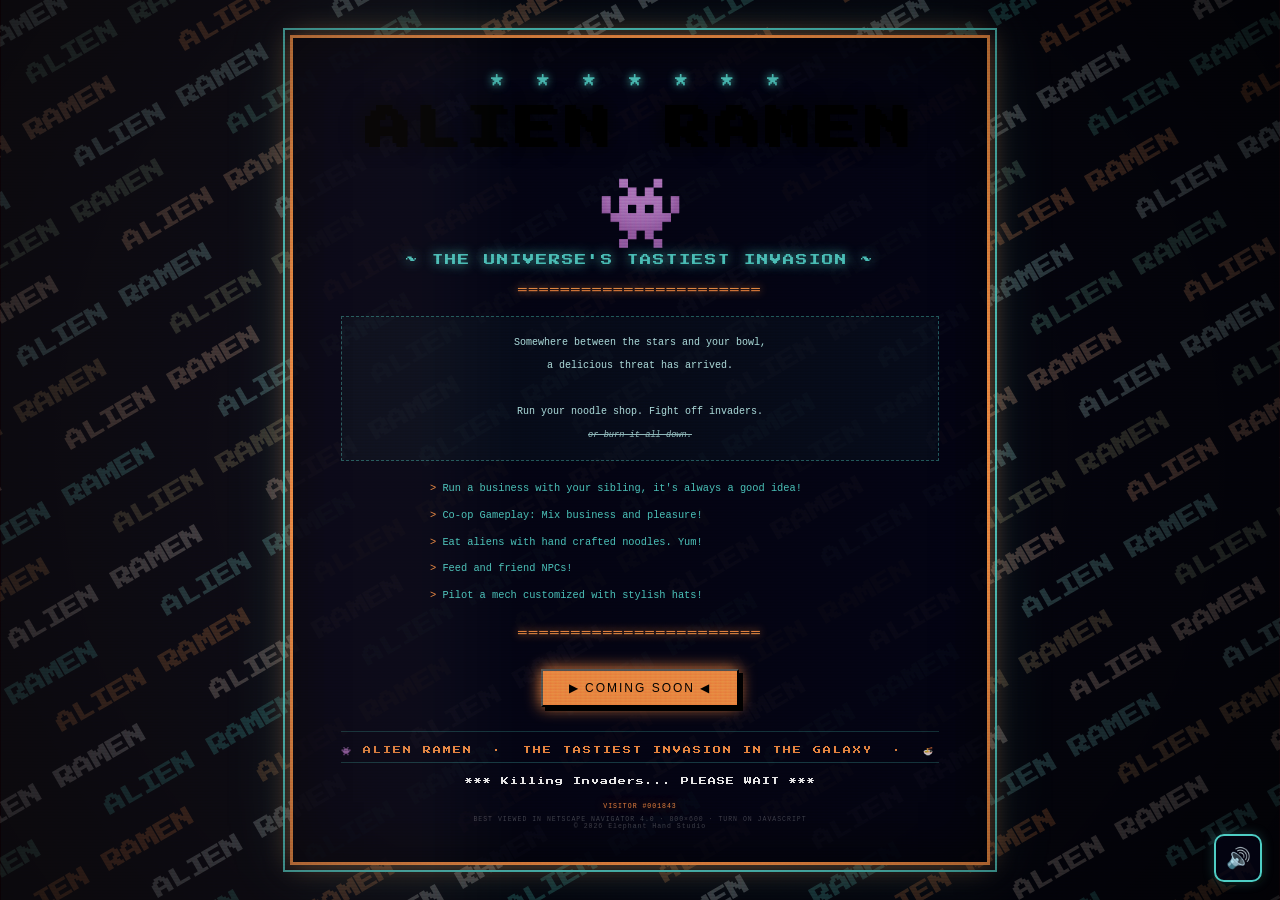
==== commit b5d2a415: "Adjust specific font sizes" ====
--- a/index.html
+++ b/index.html
@@ -254,7 +254,7 @@
             /* ── DIVIDERS & TAGLINE ──────────────────────── */
             .divider {
                 color: var(--orange);
-                font-size: 13px;
+                font-size: calc(13px + 1pt);
                 letter-spacing: 2px;
                 margin: 14px 0;
                 text-shadow: 0 0 8px var(--orange);
@@ -262,7 +262,7 @@
 
             .tagline {
                 color: var(--teal);
-                font-size: 10px;
+                font-size: calc(10px + 1pt);
                 letter-spacing: 2px;
                 text-shadow: 0 0 12px var(--teal);
                 margin: 10px 0;
@@ -292,7 +292,7 @@
                 text-align: left;
                 list-style: none;
                 color: var(--teal);
-                font-size: 9px;
+                font-size: calc(9px + 1pt);
                 line-height: 2.6;
                 margin: 8px auto 14px;
                 max-width: 420px;
@@ -486,8 +486,8 @@
             </div>
 
             <ul class="features">
-                <li>Co-op first: run a business with your sibling, it's always a good idea!</li>
-                <li>Mix business and pleasure!</li>
+                <li>Run a business with your sibling, it's always a good idea!</li>
+                <li>Co-op Gameplay: Mix business and pleasure!</li>
                 <li>Eat aliens with hand crafted noodles. Yum!</li>
                 <li>Feed and friend NPCs!</li>
                 <li>Pilot a mech customized with stylish hats!</li>
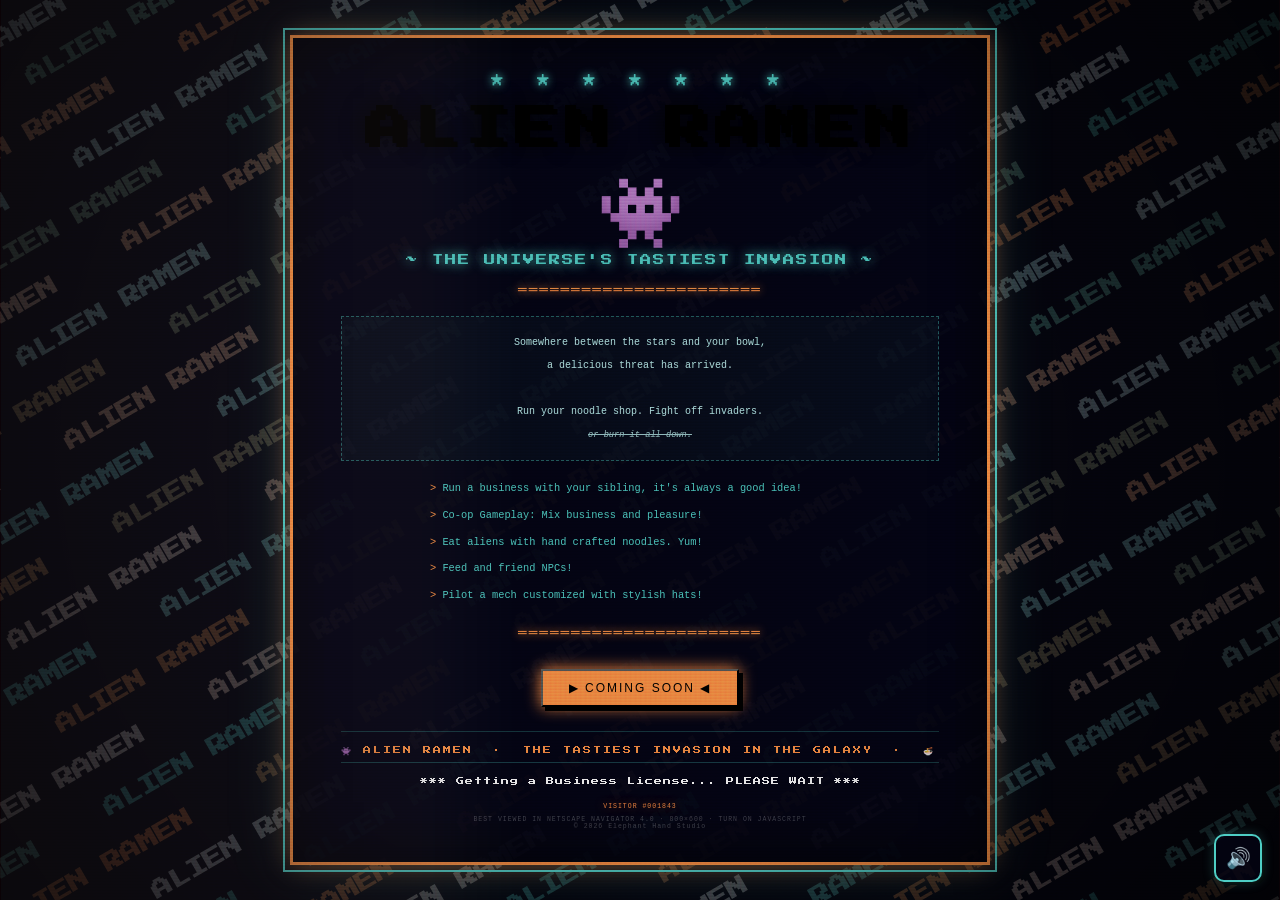
==== commit 26ed5677: "Refine coming soon hover" ====
--- a/index.html
+++ b/index.html
@@ -317,6 +317,12 @@
                 margin: 14px 0 10px;
                 animation: badgeGlow 2s ease-in-out infinite;
             }
+            .coming-soon:hover {
+                transform: scale(1.008);
+                animation:
+                    badgeGlow 2s ease-in-out infinite,
+                    anticipationShake 0.09s linear infinite;
+            }
             @keyframes badgeGlow {
                 0%,
                 100% {
@@ -327,7 +333,19 @@
                 50% {
                     box-shadow:
                         4px 4px 0 #000,
-                        0 0 28px var(--orange);
+                    0 0 28px var(--orange);
+                }
+            }
+            @keyframes anticipationShake {
+                0%,
+                100% {
+                    transform: scale(1.008) translateX(0);
+                }
+                25% {
+                    transform: scale(1.008) translateX(-0.8px);
+                }
+                75% {
+                    transform: scale(1.008) translateX(0.8px);
                 }
             }
 
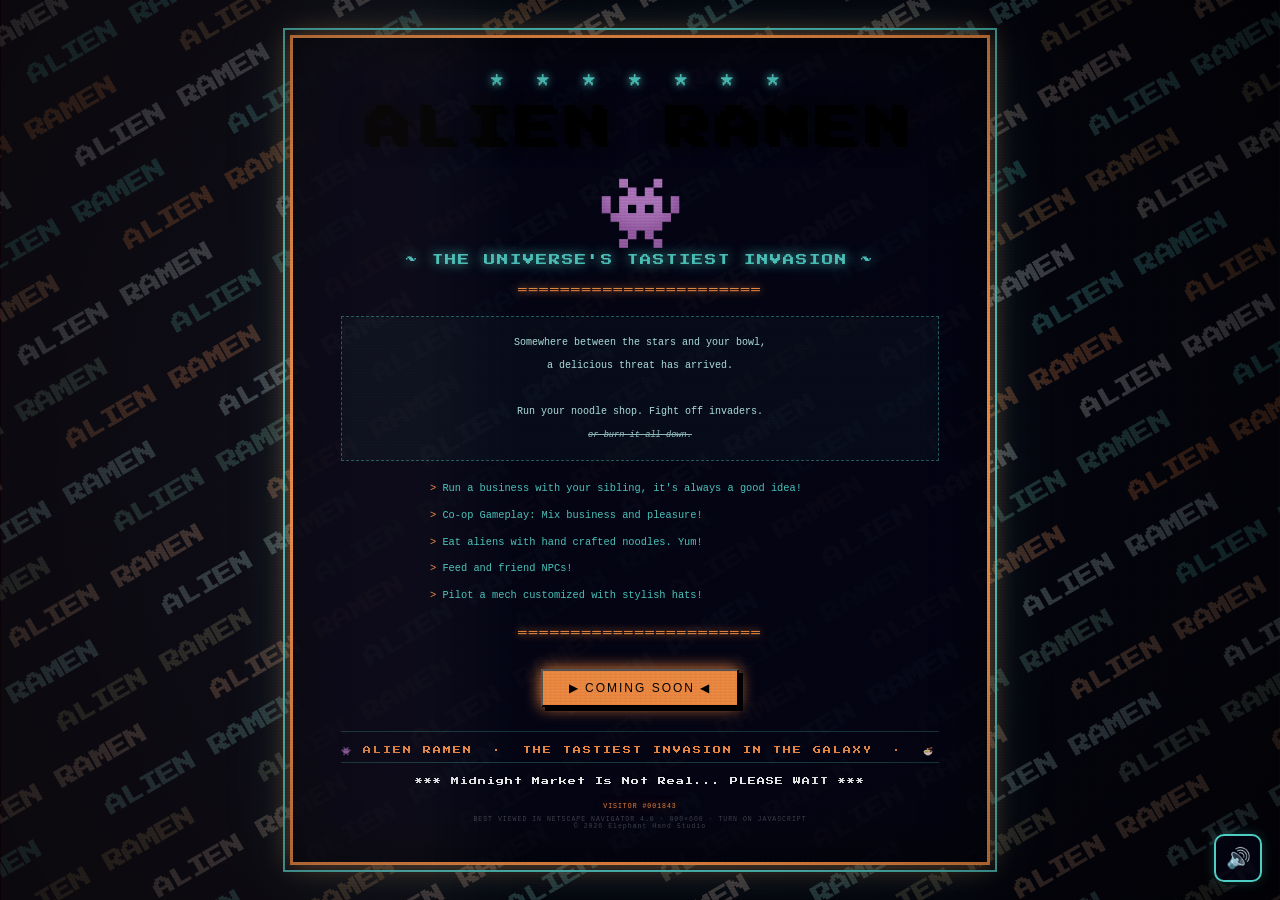
==== commit 8f240deb: "Adjust hover jitter and layout" ====
--- a/index.html
+++ b/index.html
@@ -34,8 +34,10 @@
                 display: flex;
                 align-items: center;
                 justify-content: center;
-                overflow: hidden;
+                overflow-x: hidden;
+                overflow-y: auto;
                 font-family: "Press Start 2P", "Courier New", monospace;
+                padding: 24px 0;
             }
             body.booting .card {
                 opacity: 0;
@@ -474,6 +476,15 @@
                 color: rgba(255, 255, 255, 0.7);
                 border-color: rgba(255, 255, 255, 0.5);
             }
+            @media (max-width: 640px), (max-height: 760px) {
+                body {
+                    align-items: flex-start;
+                    padding: 14px 0 20px;
+                }
+                .card {
+                    margin: 0 auto;
+                }
+            }
         </style>
     </head>
     <body>
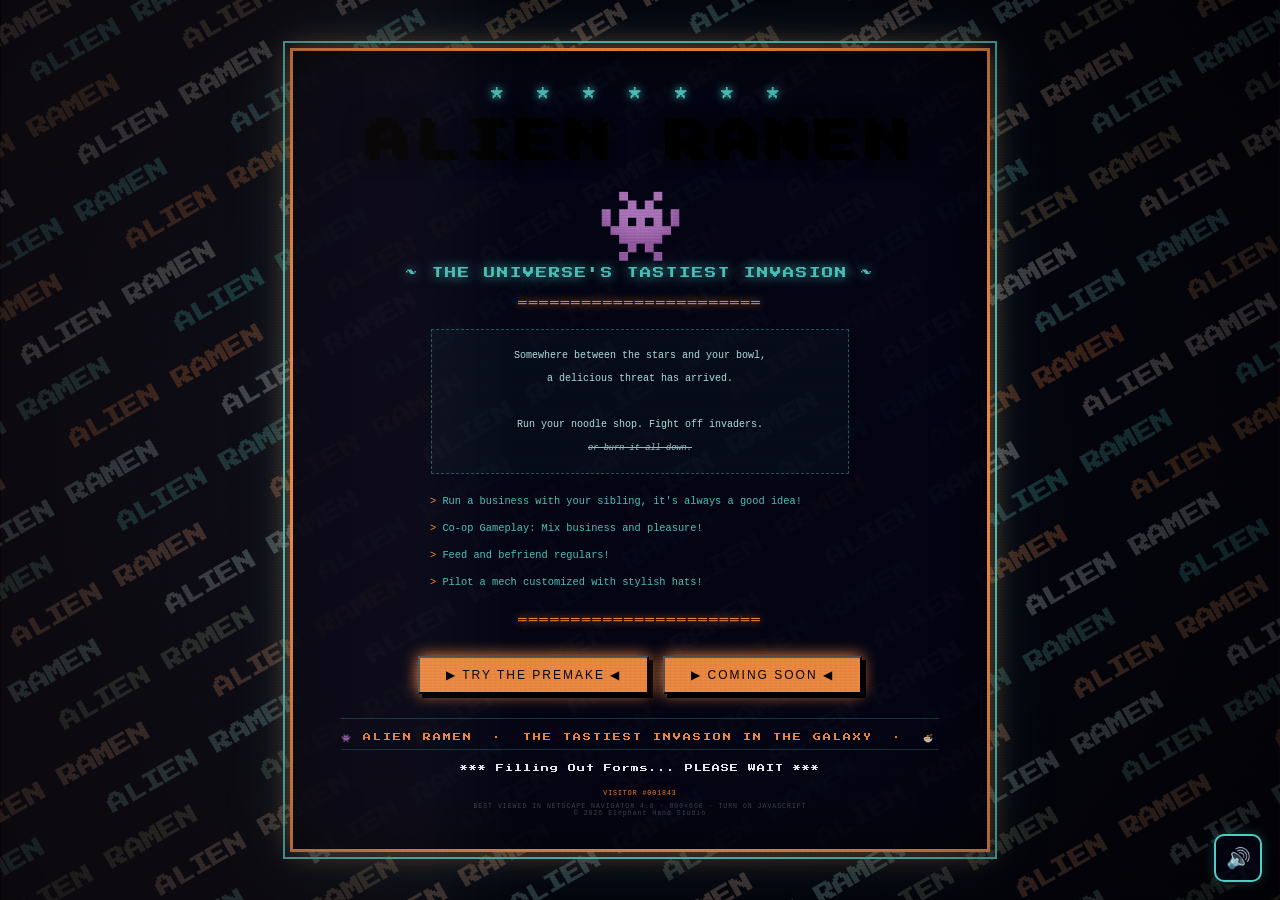
==== commit 28cca423: "Handle embed lifecycle on flip" ====
--- a/index.html
+++ b/index.html
@@ -160,21 +160,110 @@
             .card {
                 position: relative;
                 z-index: 10;
+                max-width: 700px;
+                width: 92vw;
+                text-align: center;
+                transition:
+                    opacity 0.5s ease,
+                    transform 0.5s ease;
+                perspective: 1400px;
+            }
+            .card__inner {
+                position: relative;
+                width: 100%;
+                transform-style: preserve-3d;
+                transition: transform 0.65s cubic-bezier(0.2, 0.8, 0.2, 1);
+            }
+            .card.is-flipped .card__inner {
+                transform: rotateY(180deg);
+            }
+            .card__face {
                 background: var(--card-bg);
                 border: 3px solid var(--orange);
                 outline: 2px solid var(--teal);
                 outline-offset: 5px;
                 padding: 36px 48px 32px;
-                max-width: 700px;
-                width: 92vw;
-                text-align: center;
                 box-shadow:
                     0 0 25px rgba(255, 140, 66, 0.45),
                     0 0 60px rgba(78, 205, 196, 0.2),
                     inset 0 0 50px rgba(0, 0, 0, 0.6);
-                transition:
-                    opacity 0.5s ease,
-                    transform 0.5s ease;
+                backface-visibility: hidden;
+                -webkit-backface-visibility: hidden;
+            }
+            .card__face--front {
+                position: relative;
+            }
+            .card__face--back {
+                position: absolute;
+                inset: 0;
+                transform: rotateY(180deg);
+                display: flex;
+                flex-direction: column;
+                align-items: center;
+                justify-content: center;
+                gap: 14px;
+            }
+            .cta-row {
+                display: flex;
+                align-items: center;
+                justify-content: center;
+                gap: 14px;
+                flex-wrap: wrap;
+            }
+            .premake-title {
+                color: var(--teal);
+                font-size: 12px;
+                letter-spacing: 2px;
+                text-shadow: 0 0 10px rgba(78, 205, 196, 0.5);
+            }
+            .premake-wrap {
+                width: min(100%, 512px);
+                aspect-ratio: 512 / 532;
+                border: 2px solid rgba(78, 205, 196, 0.7);
+                background: rgba(0, 0, 0, 0.35);
+            }
+            .premake-frame {
+                width: 100%;
+                height: 100%;
+                border: 0;
+                display: block;
+            }
+            .premake-link {
+                font-size: 9px;
+                color: var(--teal);
+                text-decoration: underline;
+            }
+            .premake-modal {
+                position: fixed;
+                inset: 0;
+                z-index: 70;
+                background: rgba(0, 0, 0, 0.9);
+                display: none;
+                align-items: center;
+                justify-content: center;
+                padding: 16px;
+            }
+            .premake-modal.open {
+                display: flex;
+            }
+            .premake-modal__card {
+                width: min(96vw, 560px);
+                background: var(--card-bg);
+                border: 3px solid var(--orange);
+                outline: 2px solid var(--teal);
+                outline-offset: 3px;
+                padding: 14px;
+                box-shadow:
+                    0 0 20px rgba(255, 140, 66, 0.4),
+                    0 0 44px rgba(78, 205, 196, 0.18);
+                display: flex;
+                flex-direction: column;
+                align-items: center;
+                gap: 10px;
+            }
+            .premake-modal .premake-wrap {
+                width: 100%;
+                max-width: 512px;
             }
 
             /* ── TITLE ───────────────────────────────────── */
@@ -275,7 +364,8 @@
                 color: #b8ecec;
                 font-size: 10px;
                 line-height: 2.3;
-                margin: 18px 0 14px;
+                width: 70%;
+                margin: 18px auto 14px;
                 padding: 14px 18px;
                 border: 1px dashed rgba(78, 205, 196, 0.4);
                 background: rgba(78, 205, 196, 0.04);
@@ -335,7 +425,7 @@
                 50% {
                     box-shadow:
                         4px 4px 0 #000,
-                    0 0 28px var(--orange);
+                        0 0 28px var(--orange);
                 }
             }
             @keyframes anticipationShake {
@@ -484,6 +574,9 @@
                 .card {
                     margin: 0 auto;
                 }
+                .card__face {
+                    padding: 24px 20px 22px;
+                }
             }
         </style>
     </head>
@@ -496,53 +589,89 @@
         </div>
 
         <!-- Landing page card -->
-        <div class="card">
-            <div class="stars-row">★ ★ ★ ★ ★ ★ ★</div>
-
-            <div class="game-title">ALIEN RAMEN</div>
-
-            <span class="alien-icon">👾</span>
-
-            <div class="tagline">~ THE UNIVERSE'S TASTIEST INVASION ~</div>
-
-            <div class="divider">═══════════════════════</div>
-
-            <div class="description">
-                Somewhere between the stars and your bowl,<br />
-                a delicious threat has arrived.<br /><br />
-                Run your noodle shop. Fight off invaders.<br />
-                <span class="description__chaos">or burn it all down.</span>
-            </div>
-
-            <ul class="features">
-                <li>Run a business with your sibling, it's always a good idea!</li>
-                <li>Co-op Gameplay: Mix business and pleasure!</li>
-                <li>Eat aliens with hand crafted noodles. Yum!</li>
-                <li>Feed and friend NPCs!</li>
-                <li>Pilot a mech customized with stylish hats!</li>
-            </ul>
-
-            <div class="divider">═══════════════════════</div>
-
-            <button id="comingSoonBtn" class="coming-soon" type="button">▶ COMING SOON ◀</button>
-
-            <div class="marquee-wrap">
-                <span class="marquee-inner">
-                    👾 ALIEN RAMEN &nbsp;·&nbsp; THE TASTIEST INVASION IN THE GALAXY &nbsp;·&nbsp;
-                    🍜 COMING SOON &nbsp;·&nbsp; PREPARE YOUR NOODLES &nbsp;·&nbsp; 👾 ALIEN RAMEN
-                    &nbsp;·&nbsp;
-                </span>
-            </div>
-
-            <div id="blinkText" class="blink-text">*** LOADING NOODLES... PLEASE WAIT ***</div>
-
-            <div class="footer-note">
-                <div id="footerCounter" class="footer-counter">
-                    VISITOR #<span id="visitorCount">000000</span>
+        <div id="mainCard" class="card">
+            <div class="card__inner">
+                <div class="card__face card__face--front">
+                    <div class="stars-row">★ ★ ★ ★ ★ ★ ★</div>
+
+                    <div class="game-title">ALIEN RAMEN</div>
+
+                    <span class="alien-icon">👾</span>
+
+                    <div class="tagline">~ THE UNIVERSE'S TASTIEST INVASION ~</div>
+
+                    <div class="divider">═══════════════════════</div>
+
+                    <div class="description">
+                        Somewhere between the stars and your bowl,<br />
+                        a delicious threat has arrived.<br /><br />
+                        Run your noodle shop. Fight off invaders.<br />
+                        <span class="description__chaos">or burn it all down.</span>
+                    </div>
+
+                    <ul class="features">
+                        <li>Run a business with your sibling, it's always a good idea!</li>
+                        <li>Co-op Gameplay: Mix business and pleasure!</li>
+                        <li>Feed and befriend regulars!</li>
+                        <li>Pilot a mech customized with stylish hats!</li>
+                    </ul>
+
+                    <div class="divider">═══════════════════════</div>
+
+                    <div class="cta-row">
+                        <button id="premakeBtn" class="coming-soon" type="button">
+                            ▶ TRY THE PREMAKE ◀
+                        </button>
+                        <button id="comingSoonBtn" class="coming-soon" type="button">
+                            ▶ COMING SOON ◀
+                        </button>
+                    </div>
+
+                    <div class="marquee-wrap">
+                        <span class="marquee-inner">
+                            👾 ALIEN RAMEN &nbsp;·&nbsp; THE TASTIEST INVASION IN THE GALAXY
+                            &nbsp;·&nbsp; 🍜 COMING SOON &nbsp;·&nbsp; PREPARE YOUR NOODLES
+                            &nbsp;·&nbsp; 👾 ALIEN RAMEN &nbsp;·&nbsp;
+                        </span>
+                    </div>
+
+                    <div id="blinkText" class="blink-text">
+                        *** LOADING NOODLES... PLEASE WAIT ***
+                    </div>
+
+                    <div class="footer-note">
+                        <div id="footerCounter" class="footer-counter">
+                            VISITOR #<span id="visitorCount">000000</span>
+                        </div>
+                        BEST VIEWED IN NETSCAPE NAVIGATOR 4.0 · 800×600 · TURN ON JAVASCRIPT
+                        <br />
+                        © 2026 Elephant Hand Studio
+                    </div>
                 </div>
-                BEST VIEWED IN NETSCAPE NAVIGATOR 4.0 · 800×600 · TURN ON JAVASCRIPT
-                <br />
-                © 2026 Elephant Hand Studio
+                <div class="card__face card__face--back">
+                    <div class="premake-title">ALIEN RAMEN PREMAKE</div>
+                    <div class="premake-wrap">
+                        <iframe
+                            id="premakeFrame"
+                            class="premake-frame"
+                            frameborder="0"
+                            allowfullscreen
+                            loading="lazy"
+                            title="Alien Ramen Premake"
+                            src="about:blank"
+                            data-src="https://itch.io/embed-upload/16063818?color=333333"
+                        ></iframe>
+                    </div>
+                    <a
+                        class="premake-link"
+                        href="https://turnercore.itch.io/alien-ramen-premake"
+                        target="_blank"
+                        rel="noopener noreferrer"
+                    >
+                        Open on itch.io
+                    </a>
+                    <button id="backToLandingBtn" class="coming-soon" type="button">◀ BACK</button>
+                </div>
             </div>
         </div>
         <button
@@ -557,6 +686,32 @@
         <audio id="bgm" loop preload="auto">
             <source src="assets/bgm.mi_music-fourth-flight.mp3" type="audio/mpeg" />
         </audio>
+        <div id="premakeModal" class="premake-modal" aria-hidden="true">
+            <div class="premake-modal__card">
+                <div class="premake-title">ALIEN RAMEN PREMAKE</div>
+                <div class="premake-wrap">
+                    <iframe
+                        id="premakeFrameMobile"
+                        class="premake-frame"
+                        frameborder="0"
+                        allowfullscreen
+                        loading="lazy"
+                        title="Alien Ramen Premake Mobile"
+                        src="about:blank"
+                        data-src="https://itch.io/embed-upload/16063818?color=333333"
+                    ></iframe>
+                </div>
+                <a
+                    class="premake-link"
+                    href="https://turnercore.itch.io/alien-ramen-premake"
+                    target="_blank"
+                    rel="noopener noreferrer"
+                >
+                    Open on itch.io
+                </a>
+                <button id="closePremakeModalBtn" class="coming-soon" type="button">◀ BACK</button>
+            </div>
+        </div>
 
         <script>
             const RETRO_FEATURES = {
@@ -677,7 +832,14 @@
             const footerCounter = document.getElementById("footerCounter");
             const visitorCountEl = document.getElementById("visitorCount");
             const soundToggle = document.getElementById("soundToggle");
+            const mainCard = document.getElementById("mainCard");
+            const premakeBtn = document.getElementById("premakeBtn");
             const comingSoonBtn = document.getElementById("comingSoonBtn");
+            const backToLandingBtn = document.getElementById("backToLandingBtn");
+            const premakeFrame = document.getElementById("premakeFrame");
+            const premakeModal = document.getElementById("premakeModal");
+            const premakeFrameMobile = document.getElementById("premakeFrameMobile");
+            const closePremakeModalBtn = document.getElementById("closePremakeModalBtn");
             const blinkTextEl = document.getElementById("blinkText");
             const bgm = document.getElementById("bgm");
             const sfxSelect = new Audio("assets/blipSelect.wav");
@@ -690,6 +852,7 @@
 
             let audioEnabled = RETRO_FEATURES.soundSystem;
             let lastHoverSfxAt = 0;
+            let premakeLoadTimer = null;
             let statusMessages = [
                 "Making Noodles",
                 "Loading Broth",
@@ -837,6 +1000,86 @@
                 });
             }
 
+            function openPremake() {
+                if (audioEnabled && bgm && !bgm.paused) {
+                    bgm.pause();
+                }
+                const useMobileModal = window.matchMedia(
+                    "(max-width: 760px), (max-height: 760px)",
+                ).matches;
+                if (useMobileModal) {
+                    if (premakeModal) {
+                        premakeModal.classList.add("open");
+                        premakeModal.setAttribute("aria-hidden", "false");
+                        if (
+                            premakeFrameMobile &&
+                            premakeFrameMobile.src === "about:blank" &&
+                            premakeFrameMobile.dataset.src
+                        ) {
+                            requestAnimationFrame(() => {
+                                premakeFrameMobile.src = premakeFrameMobile.dataset.src;
+                            });
+                        }
+                    }
+                    return;
+                }
+                if (!mainCard) return;
+                mainCard.classList.add("is-flipped");
+                if (premakeLoadTimer) {
+                    clearTimeout(premakeLoadTimer);
+                }
+                premakeLoadTimer = window.setTimeout(() => {
+                    if (
+                        premakeFrame &&
+                        premakeFrame.src === "about:blank" &&
+                        premakeFrame.dataset.src
+                    ) {
+                        premakeFrame.src = premakeFrame.dataset.src;
+                    }
+                }, 680);
+            }
+
+            function closePremake() {
+                if (premakeLoadTimer) {
+                    clearTimeout(premakeLoadTimer);
+                    premakeLoadTimer = null;
+                }
+                if (mainCard) {
+                    mainCard.classList.remove("is-flipped");
+                }
+                if (premakeModal) {
+                    premakeModal.classList.remove("open");
+                    premakeModal.setAttribute("aria-hidden", "true");
+                }
+                // Tear down embed sessions so each open starts clean.
+                if (premakeFrame) {
+                    premakeFrame.src = "about:blank";
+                }
+                if (premakeFrameMobile) {
+                    premakeFrameMobile.src = "about:blank";
+                }
+                if (audioEnabled && bgm && bgm.paused) {
+                    bgm.play().catch(() => {});
+                }
+            }
+
+            if (premakeBtn) {
+                premakeBtn.addEventListener("click", openPremake);
+            }
+            if (backToLandingBtn) {
+                backToLandingBtn.addEventListener("click", closePremake);
+            }
+            if (closePremakeModalBtn) {
+                closePremakeModalBtn.addEventListener("click", closePremake);
+            }
+            document.addEventListener("keydown", (event) => {
+                const cardOpen = mainCard && mainCard.classList.contains("is-flipped");
+                const modalOpen = premakeModal && premakeModal.classList.contains("open");
+                if (event.key === "Escape" && (cardOpen || modalOpen)) {
+                    closePremake();
+                }
+            });
+
             if (RETRO_FEATURES.soundSystem) {
                 setAudioEnabled(true);
 
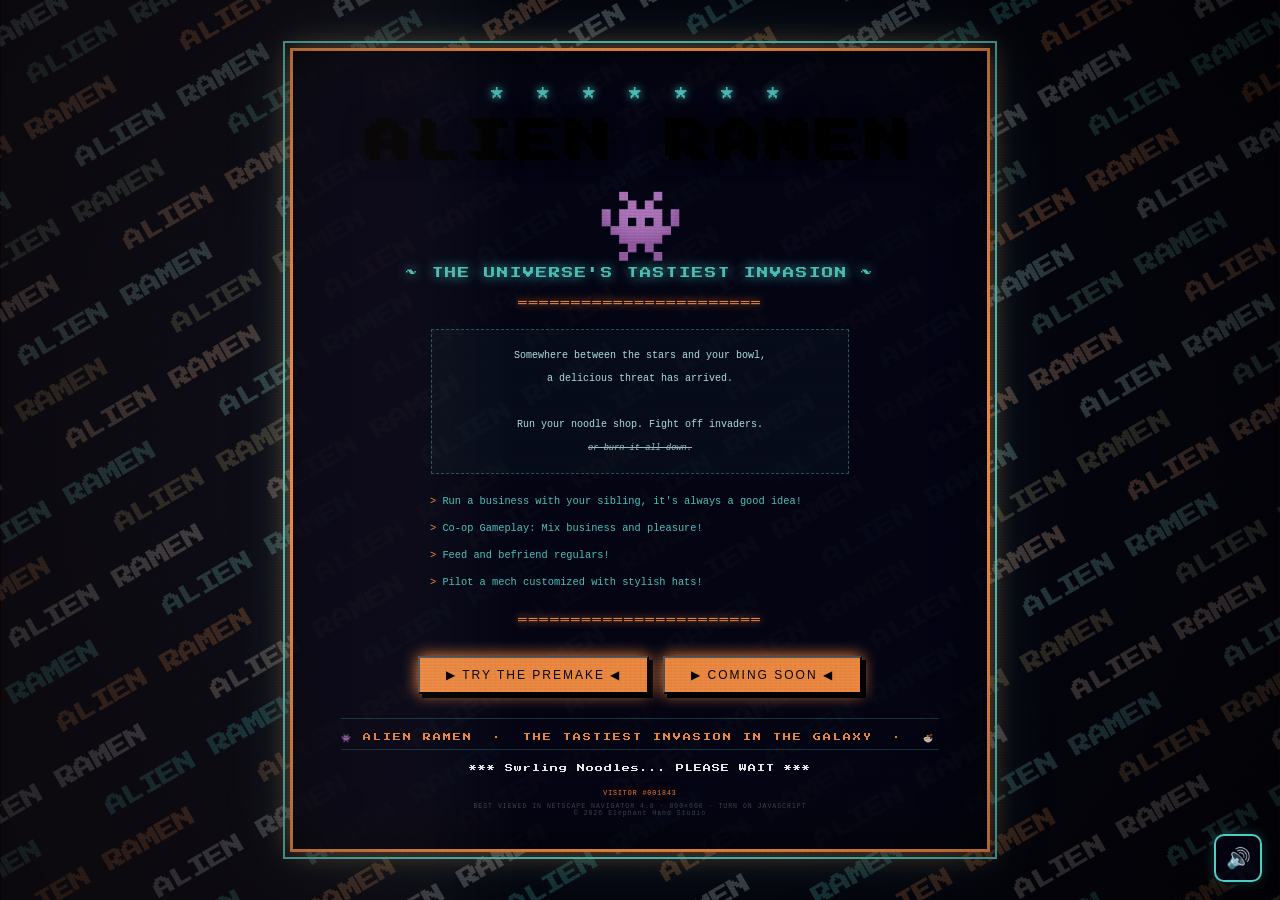
==== commit 93fd4c05: "Install Vercel Web Analytics ## Vercel Web Analytics Installation  Successfully configured Vercel We" ====
--- a/index.html
+++ b/index.html
@@ -579,6 +579,8 @@
                 }
             }
         </style>
+        <!-- Vercel Web Analytics -->
+        <script defer src="https://cdn.vercel-insights.com/v1/script.js"></script>
     </head>
     <body>
         <!-- Diagonal scrolling "ALIEN RAMEN" background -->
